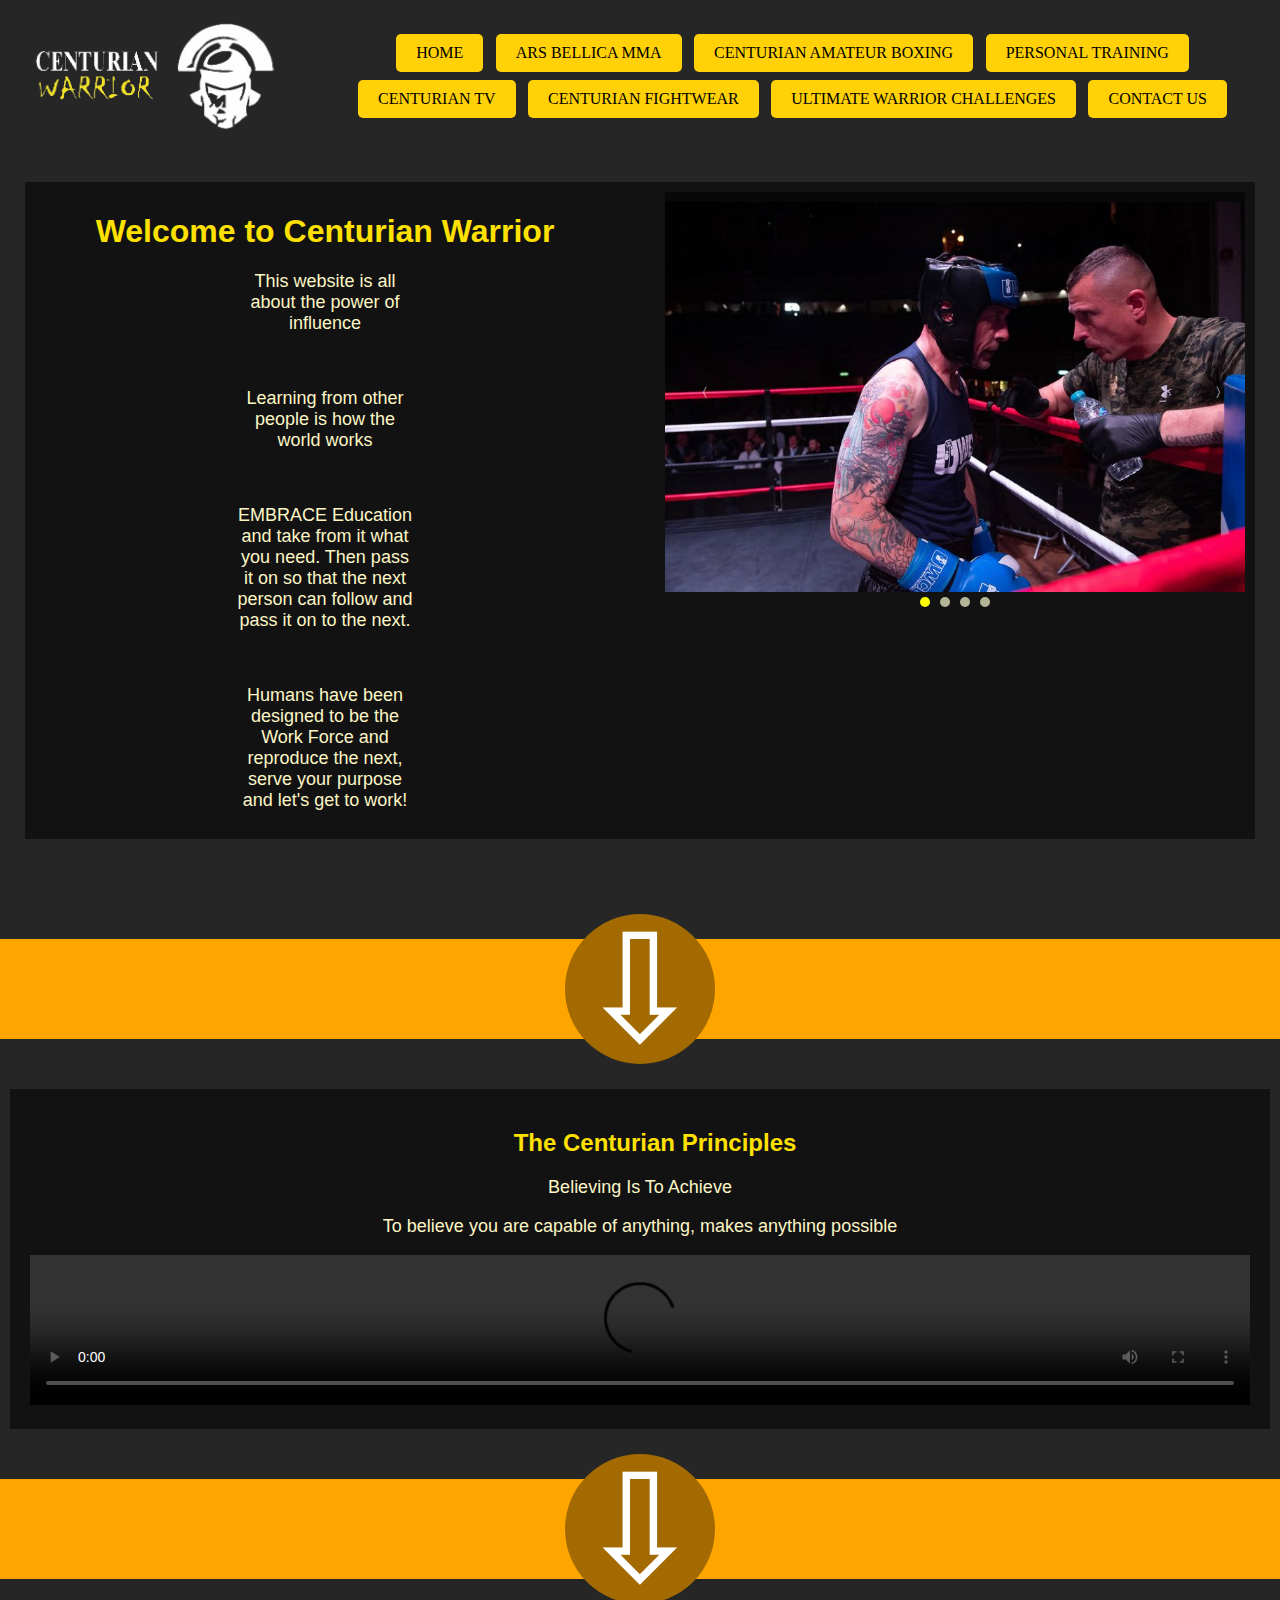
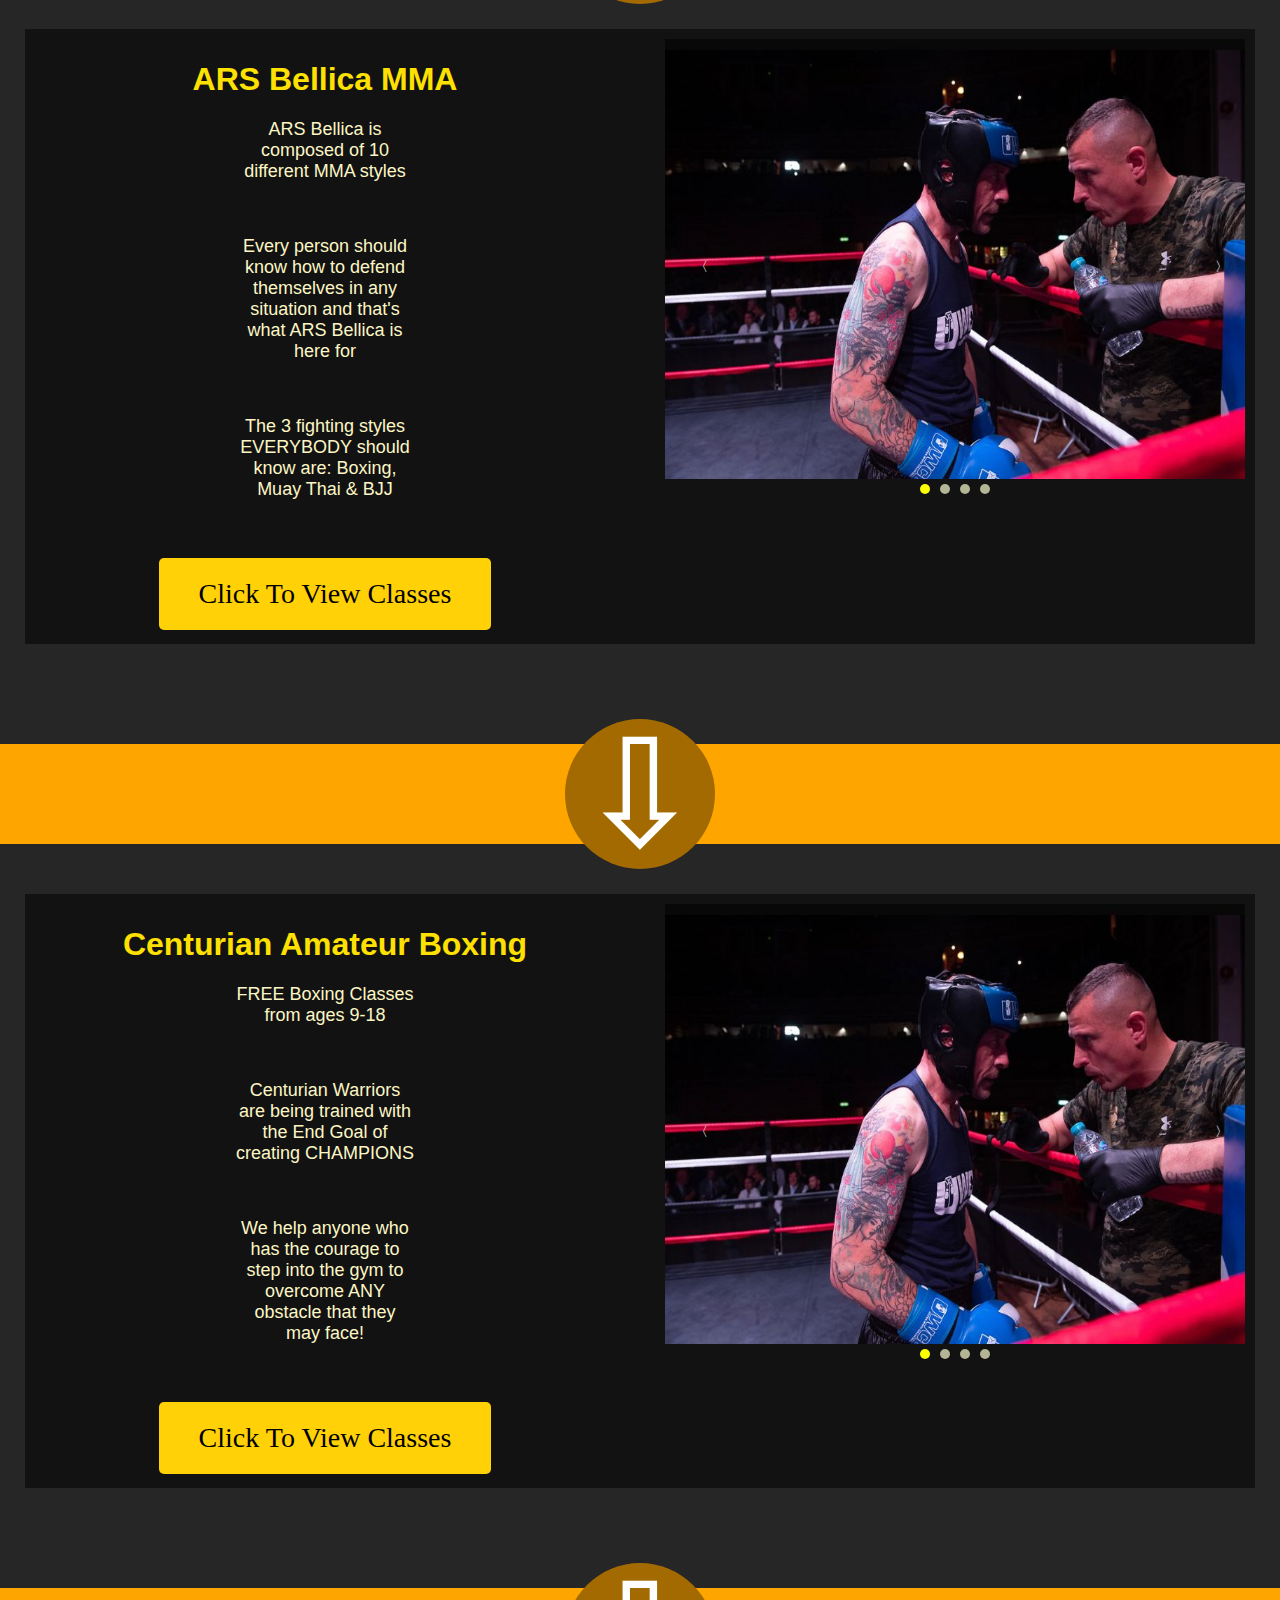
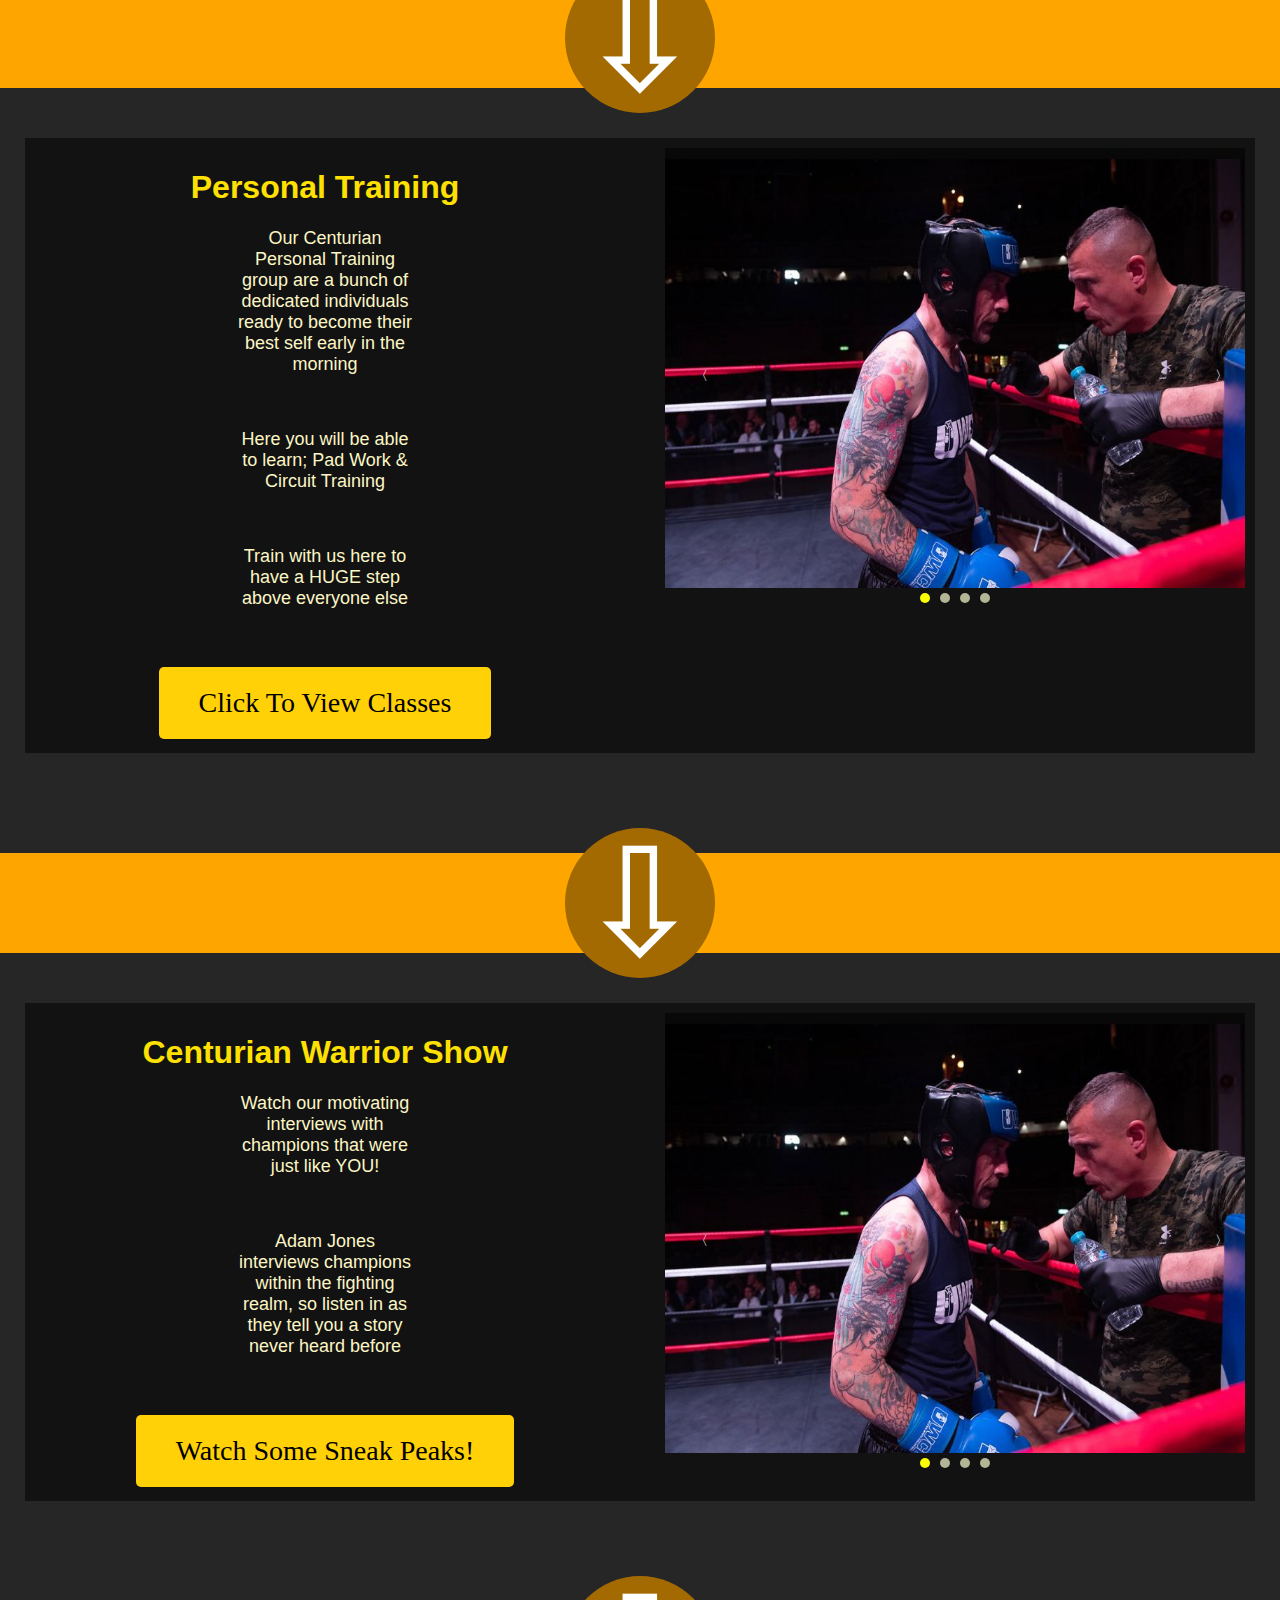
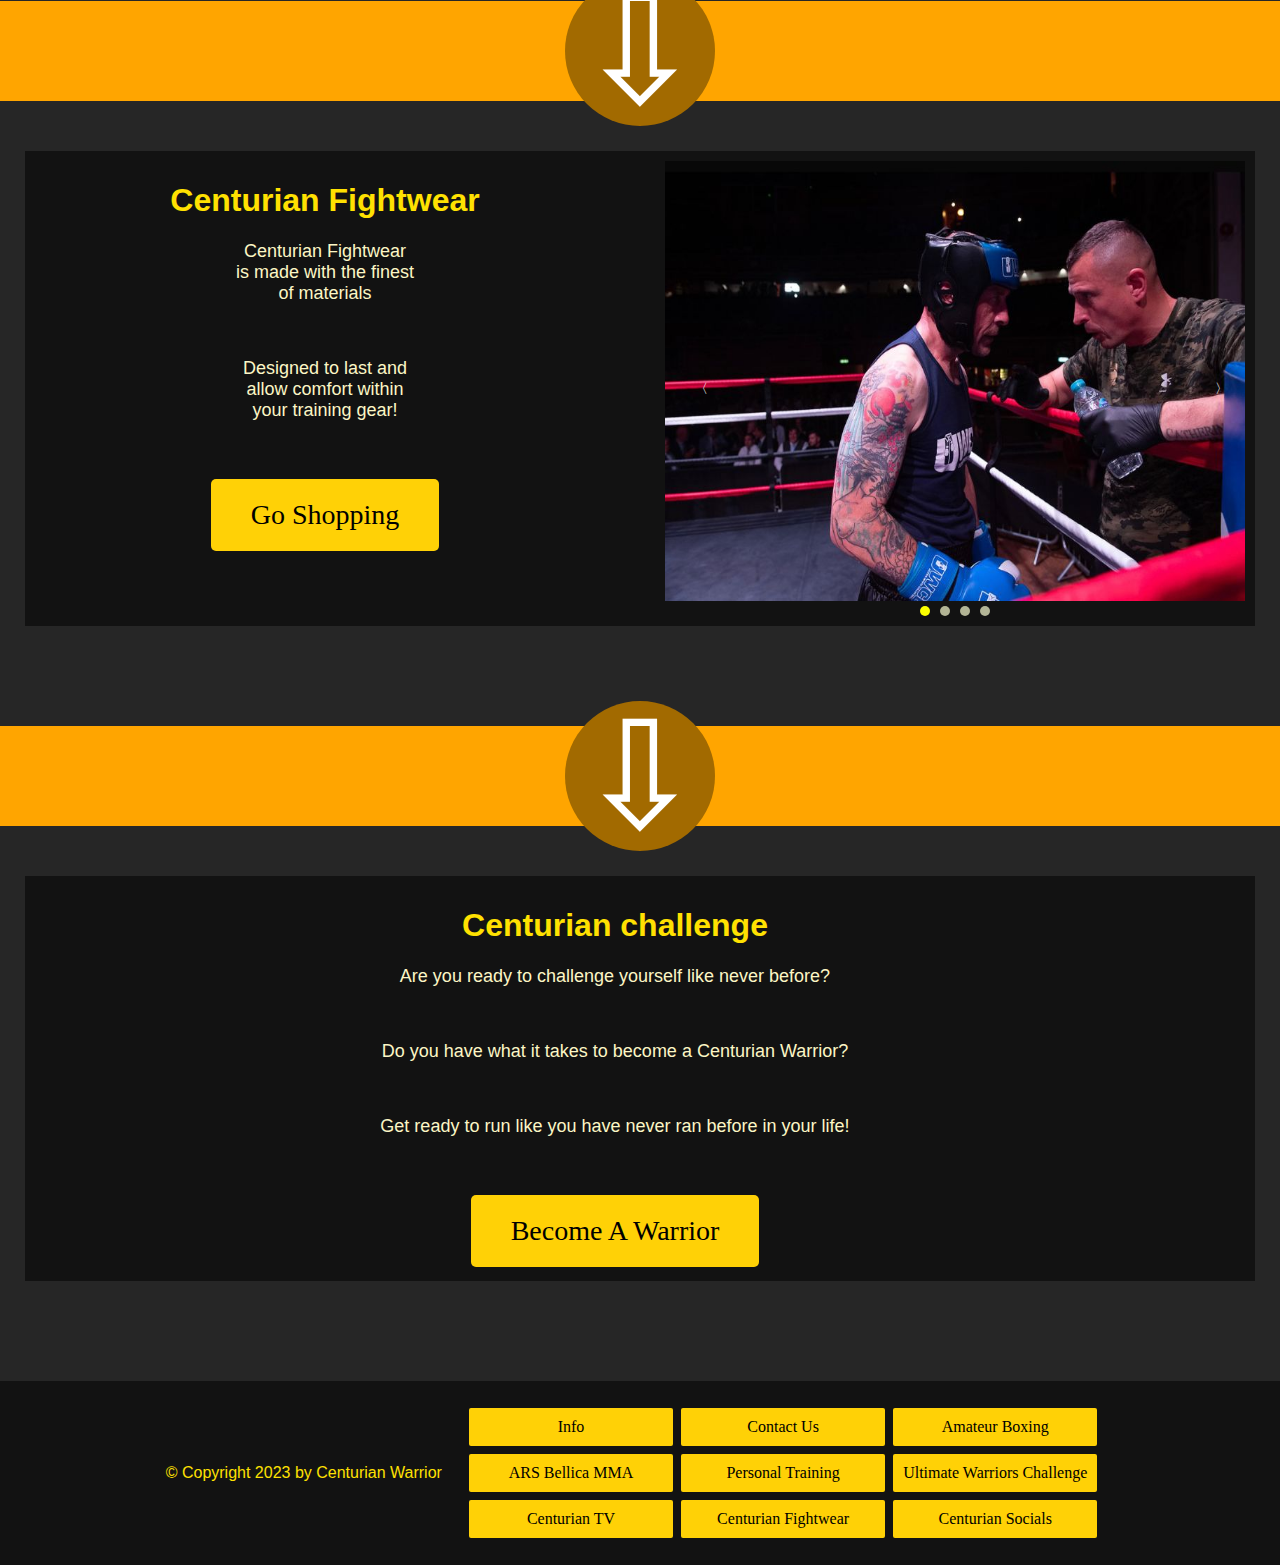
==== index.html @ e6001c36 "sorted the files to be neater" ====
<!DOCTYPE html>
<html lang="en">

<head>
    <meta charset="UTF-8">
    <meta name="viewport" content="width=device-width, initial-scale=1.0">
    <title>Centurian Warrior</title>
    <link rel="icon" type="image/png" href="Images/WarriorLogo.png" />
    <link rel="stylesheet" href="/css/index.css" />
</head>

<body>
    <div id="header">
        <img id="logo" src="Images/TransparentLogo.png" alt="Logo">
        <div id="nav-column1">
            <a class="nav-button" href="index.html">HOME</a>
            <a class="nav-button" href="mma.html">ARS BELLICA MMA</a>
            <a class="nav-button" href="boxing.html">CENTURIAN AMATEUR BOXING</a>
            <a class="nav-button" href="pt.html">PERSONAL TRAINING</a>
            <a class="nav-button" href="tv.html">CENTURIAN TV</a>
            <a class="nav-button" href="fightwear.html">CENTURIAN FIGHTWEAR</a>
            <a class="nav-button" href="challenge.html">ULTIMATE WARRIOR CHALLENGES</a>
            <a class="nav-button" href="contactus.html">CONTACT US</a>
        </div>
    </div>

    <div id="content">
        <div id="text">
            <h1>Welcome to Centurian Warrior</h1>
            <p>
                This website is all about the power of influence
            </p>
            <br>
            <p>
                Learning from other people is how the world works
            </p>
            <br>
            <p>
                EMBRACE Education and take from it what you need. Then pass it on so that the next person can follow
                and pass it on to the next.
            </p>
            <br>
            <p>
                Humans have been designed to be the Work Force and reproduce the next, serve your purpose and let's get
                to work!
            </p>
        </div>
        <div id="images-container">
            <div class="slideshow-container">
                <img class="slideshow active" src="Images/Coach Pictures/Coach1.jpg" alt="Image 1">
                <img class="slideshow" src="Images/Coach Pictures/Coach2.jpg" alt="Image 2">
                <img class="slideshow" src="Images/Coach Pictures/Coach3.jpg" alt="Image 3">
                <img class="slideshow" src="Images/Coach Pictures/Coach4.jpg" alt="Image 4">

                <button class="next-button" onclick="nextImage()">〉</button>
                <button class="previous-button" onclick="previousImage()">〈</button>

                <div id="image-circles">
                    <!-- Add a div for each image with a class "image-circle" -->
                    <div class="image-circle" onclick="showSlide(0)"></div>
                    <div class="image-circle" onclick="showSlide(1)"></div>
                    <div class="image-circle" onclick="showSlide(2)"></div>
                    <div class="image-circle" onclick="showSlide(3)"></div>
                </div>
            </div>
        </div>
    </div>

    <div id="scroll-section">
        <div class="scroll-line"></div>
        <div class="scroll-arrow" onclick="scrollToCenturianSection()">
            <span>⇩</span>
        </div>
    </div>

    <div id="centurian-section">
        <h2 div id="centurian-section-heading">The Centurian Principles</h2>
        <p>Believing Is To Achieve</p>
        <p>To believe you are capable of anything, makes anything possible</p>

        <!-- Add the video element with controls and a source -->
        <video controls width="100%">
            <source src="your-video-file.mp4" type="video/mp4">
            Your browser does not support the video tag.
        </video>
    </div>

    <div id="scroll-section">
        <div class="scroll-line"></div>
        <div class="scroll-arrow" onclick="scrollToMMASection()">
            <span>⇩</span>
        </div>
    </div>

    <div id="mma-content">
        <div id="mma-text">
            <h1>ARS Bellica MMA</h1>
            <p>
                ARS Bellica is composed of 10 different MMA styles
            </p>
            <br>
            <p>
                Every person should know how to defend themselves in any situation and that's what ARS Bellica is here for
            </p>
            <br>
            <p>
                The 3 fighting styles EVERYBODY should know are: Boxing, Muay Thai & BJJ
            </p>
            <br>
            <br>
            <a class="mma-button" href="mma.html">Click To View Classes</a>
        </div>
        <div id="mma-images-container">
            <div class="slideshow-container">
                <img class="mma-slideshow active" src="Images/Coach Pictures/Coach1.jpg" alt="mma-Image 1">
                <img class="mma-slideshow" src="Images/Coach Pictures/Coach2.jpg" alt="mma-Image 2">
                <img class="mma-slideshow" src="Images/Coach Pictures/Coach3.jpg" alt="mma-Image 3">
                <img class="mma-slideshow" src="Images/Coach Pictures/Coach4.jpg" alt="mma-Image 4">

                <button class="mma-next-button" onclick="mmaNextImage()">〉</button>
                <button class="mma-previous-button" onclick="mmaPreviousImage()">〈</button>

                <div id="mma-image-circles">
                    <!-- Add a div for each image with a class "image-circle" -->
                    <div class="mma-image-circle" onclick="mmaShowSlide(0)"></div>
                    <div class="mma-image-circle" onclick="mmaShowSlide(1)"></div>
                    <div class="mma-image-circle" onclick="mmaShowSlide(2)"></div>
                    <div class="mma-image-circle" onclick="mmaShowSlide(3)"></div>
                </div>
            </div>
        </div>
    </div>

    <div id="scroll-section">
        <div class="scroll-line"></div>
        <div class="scroll-arrow" onclick="scrollToBoxingSection()">
            <span>⇩</span>
        </div>
    </div>

    <div id="boxing-content">
        <div id="boxing-text">
            <h1>Centurian Amateur Boxing</h1>
            <p>
                FREE Boxing Classes from ages 9-18
            </p>
            <br>
            <p>
                Centurian Warriors are being trained with the End Goal of creating CHAMPIONS
            </p>
            <br>
            <p>
                We help anyone who has the courage to step into the gym to overcome ANY obstacle that they may face!
            </p>
            <br>
            <br>
            <a class="boxing-button" href="boxing.html">Click To View Classes</a>
        </div>
        <div id="boxing-images-container">
            <div class="slideshow-container">
                <img class="boxing-slideshow active" src="Images/Coach Pictures/Coach1.jpg" alt="boxing-Image 1">
                <img class="boxing-slideshow" src="Images/Coach Pictures/Coach2.jpg" alt="boxing-Image 2">
                <img class="boxing-slideshow" src="Images/Coach Pictures/Coach3.jpg" alt="boxing-Image 3">
                <img class="boxing-slideshow" src="Images/Coach Pictures/Coach4.jpg" alt="boxing-Image 4">

                <button class="boxing-next-button" onclick="boxingNextImage()">〉</button>
                <button class="boxing-previous-button" onclick="boxingPreviousImage()">〈</button>

                <div id="boxing-image-circles">
                    <!-- Add a div for each image with a class "image-circle" -->
                    <div class="boxing-image-circle" onclick="boxingShowSlide(0)"></div>
                    <div class="boxing-image-circle" onclick="boxingShowSlide(1)"></div>
                    <div class="boxing-image-circle" onclick="boxingShowSlide(2)"></div>
                    <div class="boxing-image-circle" onclick="boxingShowSlide(3)"></div>
                </div>
            </div>
        </div>
    </div>

    <div id="scroll-section">
        <div class="scroll-line"></div>
        <div class="scroll-arrow" onclick="scrollToPTSection()">
            <span>⇩</span>
        </div>
    </div>

    <div id="pt-content">
        <div id="pt-text">
            <h1>Personal Training</h1>
            <p>
                Our Centurian Personal Training group are a bunch of dedicated individuals ready to become their best self early in
                the morning
            </p>
            <br>
            <p>
                Here you will be able to learn; Pad Work & Circuit Training
            </p>
            <br>
            <p>
                Train with us here to have a HUGE step above everyone else
            </p>
            <br>
            <br>
            <a class="pt-button" href="pt.html">Click To View Classes</a>
        </div>
        <div id="pt-images-container">
            <div class="slideshow-container">
                <img class="pt-slideshow active" src="Images/Coach Pictures/Coach1.jpg" alt="pt-Image 1">
                <img class="pt-slideshow" src="Images/Coach Pictures/Coach2.jpg" alt="pt-Image 2">
                <img class="pt-slideshow" src="Images/Coach Pictures/Coach3.jpg" alt="pt-Image 3">
                <img class="pt-slideshow" src="Images/Coach Pictures/Coach4.jpg" alt="pt-Image 4">

                <button class="pt-next-button" onclick="ptNextImage()">〉</button>
                <button class="pt-previous-button" onclick="ptPreviousImage()">〈</button>

                <div id="pt-image-circles">
                    <!-- Add a div for each image with a class "image-circle" -->
                    <div class="pt-image-circle" onclick="ptShowSlide(0)"></div>
                    <div class="pt-image-circle" onclick="ptShowSlide(1)"></div>
                    <div class="pt-image-circle" onclick="ptShowSlide(2)"></div>
                    <div class="pt-image-circle" onclick="ptShowSlide(3)"></div>
                </div>
            </div>
        </div>
    </div>

    <div id="scroll-section">
        <div class="scroll-line"></div>
        <div class="scroll-arrow" onclick="scrollToTVSection()">
            <span>⇩</span>
        </div>
    </div>

    <div id="tv-content">
        <div id="tv-text">
            <h1>Centurian Warrior Show</h1>
            <p>
                Watch our motivating interviews with champions that were just like YOU!
            </p>
            <br>
            <p>
                Adam Jones interviews champions within the fighting realm, so listen in as they tell you a story never heard before
            </p>
            <br>
            <br>
            <a class="tv-button" href="tv.html">Watch Some Sneak Peaks!</a>
        </div>
        <div id="tv-images-container">
            <div class="slideshow-container">
                <img class="tv-slideshow active" src="Images/Coach Pictures/Coach1.jpg" alt="tv-Image 1">
                <img class="tv-slideshow" src="Images/Coach Pictures/Coach2.jpg" alt="tv-Image 2">
                <img class="tv-slideshow" src="Images/Coach Pictures/Coach3.jpg" alt="tv-Image 3">
                <img class="tv-slideshow" src="Images/Coach Pictures/Coach4.jpg" alt="tv-Image 4">

                <button class="tv-next-button" onclick="tvNextImage()">〉</button>
                <button class="tv-previous-button" onclick="tvPreviousImage()">〈</button>

                <div id="tv-image-circles">
                    <!-- Add a div for each image with a class "image-circle" -->
                    <div class="tv-image-circle" onclick="tvShowSlide(0)"></div>
                    <div class="tv-image-circle" onclick="tvShowSlide(1)"></div>
                    <div class="tv-image-circle" onclick="tvShowSlide(2)"></div>
                    <div class="tv-image-circle" onclick="tvShowSlide(3)"></div>
                </div>
            </div>
        </div>
    </div>

    <div id="scroll-section">
        <div class="scroll-line"></div>
        <div class="scroll-arrow" onclick="scrollToFightWearSection()">
            <span>⇩</span>
        </div>
    </div>

    <div id="fightwear-content">
        <div id="fightwear-text">
            <h1>Centurian Fightwear</h1>
            <p>
                Centurian Fightwear is made with the finest of materials
            </p>
            <br>
            <p>
                Designed to last and allow comfort within your training gear!
            </p>
            <br>
            <br>
            <a class="fightwear-button" href="fightwear.html">Go Shopping</a>
        </div>
        <div id="fightwear-images-container">
            <div class="slideshow-container">
                <img class="fightwear-slideshow active" src="Images/Coach Pictures/Coach1.jpg" alt="fightwear-Image 1">
                <img class="fightwear-slideshow" src="Images/Coach Pictures/Coach2.jpg" alt="fightwear-Image 2">
                <img class="fightwear-slideshow" src="Images/Coach Pictures/Coach3.jpg" alt="fightwear-Image 3">
                <img class="fightwear-slideshow" src="Images/Coach Pictures/Coach4.jpg" alt="fightwear-Image 4">

                <button class="fightwear-next-button" onclick="fightwearNextImage()">〉</button>
                <button class="fightwear-previous-button" onclick="fightwearPreviousImage()">〈</button>

                <div id="fightwear-image-circles">
                    <!-- Add a div for each image with a class "image-circle" -->
                    <div class="fightwear-image-circle" onclick="fightwearShowSlide(0)"></div>
                    <div class="fightwear-image-circle" onclick="fightwearShowSlide(1)"></div>
                    <div class="fightwear-image-circle" onclick="fightwearShowSlide(2)"></div>
                    <div class="fightwear-image-circle" onclick="fightwearShowSlide(3)"></div>
                </div>
            </div>
        </div>
    </div>

    <div id="scroll-section">
        <div class="scroll-line"></div>
        <div class="scroll-arrow" onclick="scrollTochallengeSection()">
            <span>⇩</span>
        </div>
    </div>

    <div id="challenge-content">
        <div id="challenge-text">
            <h1>Centurian challenge</h1>
            <p>
                Are you ready to challenge yourself like never before?
            </p>
            <br>
            <p>
                Do you have what it takes to become a Centurian Warrior?
            </p>
            <br>
            <p>
                Get ready to run like you have never ran before in your life!
            </p>
            <br>
            <br>
            <a class="challenge-button" href="challenge.html">Become A Warrior</a>
        </div>
    </div>

    <!-- Footer -->
    <div id="footer">
        <div id="footer-text">
            <span id="footer-copyright">&#169; Copyright 2023 by Centurian Warrior</span>
            <div id="footer-grid">
                <!-- Footer grid items -->
                <a href="index.html" class="footer-item">Info</a>
                <a href="contactus.html" class="footer-item">Contact Us</a>
                <a href="boxing.html" class="footer-item">Amateur Boxing</a>
                <a href="mma.html" class="footer-item">ARS Bellica MMA</a>
                <a href="pt.html" class="footer-item">Personal Training</a>
                <a href="challenge.html" class="footer-item">Ultimate Warriors Challenge</a>
                <a href="tv.html" class="footer-item">Centurian TV</a>
                <a href="fightwear.html" class="footer-item">Centurian Fightwear</a>
                <a href="contactus.html" class="footer-item">Centurian Socials</a>
            </div>
        </div>
    </div>

    <script>
        // Centurian Image Slideshow
        let slideIndex = 0;
        const slides = document.querySelectorAll('.slideshow');
        let timer; // Store the timer ID
        function showSlide(n) {
            if (n >= slides.length) { slideIndex = 0; }
            if (n < 0) { slideIndex = slides.length - 1; }
            for (let i = 0; i < slides.length; i++) {
                slides[i].style.display = 'none';
                imageCircles[i].classList.remove('active'); // Remove active class from all circles
            }
            slides[slideIndex].style.display = 'block';
            imageCircles[slideIndex].classList.add('active'); // Add active class to the current circle
            clearTimeout(timer); // Cancel the existing timer
            timer = setTimeout(nextImage, 3000); // Start a new timer
        }
        const imageCircles = document.querySelectorAll('.image-circle'); // Select all image circles
        showSlide(slideIndex);
        function nextImage() {
            slideIndex++;
            showSlide(slideIndex);
        }
        function previousImage() {
            slideIndex--;
            showSlide(slideIndex);
        }
        showSlide(slideIndex);

        //MMA Image Slideshow
        let mmaSlideIndex = 0;
        const mmaSlides = document.querySelectorAll('.mma-slideshow');
        let mmaTimer;
        function mmaShowSlide(n) {
            if (n >= mmaSlides.length) { mmaSlideIndex = 0; }
            if (n < 0) { mmaSlideIndex = mmaSlides.length - 1; }
            for (let i = 0; i < mmaSlides.length; i++) {
                mmaSlides[i].style.display = 'none';
                mmaImageCircles[i].classList.remove('active'); // Remove active class from all circles
            }
            mmaSlides[mmaSlideIndex].style.display = 'block';
            mmaImageCircles[mmaSlideIndex].classList.add('active'); // Add active class to the current circle
            clearTimeout(mmaTimer); // Cancel the existing timer
            mmaTimer = setTimeout(mmaNextImage, 3000); // Start a new timer
        }
        const mmaImageCircles = document.querySelectorAll('.mma-image-circle'); // Select all image circles
        mmaShowSlide(mmaSlideIndex);
        function mmaNextImage() {
            mmaSlideIndex++;
            mmaShowSlide(mmaSlideIndex);
        }
        function mmaPreviousImage() {
            mmaSlideIndex--;
            mmaShowSlide(mmaSlideIndex);
        }
        mmaShowSlide(mmaSlideIndex);

        //boxing Image Slideshow
        let boxingSlideIndex = 0;
        const boxingSlides = document.querySelectorAll('.boxing-slideshow');
        let boxingTimer;
        function boxingShowSlide(n) {
            if (n >= boxingSlides.length) { boxingSlideIndex = 0; }
            if (n < 0) { boxingSlideIndex = boxingSlides.length - 1; }
            for (let i = 0; i < boxingSlides.length; i++) {
                boxingSlides[i].style.display = 'none';
                boxingImageCircles[i].classList.remove('active'); // Remove active class from all circles
            }
            boxingSlides[boxingSlideIndex].style.display = 'block';
            boxingImageCircles[boxingSlideIndex].classList.add('active'); // Add active class to the current circle
            clearTimeout(boxingTimer); // Cancel the existing timer
            boxingTimer = setTimeout(boxingNextImage, 3000); // Start a new timer
        }
        const boxingImageCircles = document.querySelectorAll('.boxing-image-circle'); // Select all image circles
        boxingShowSlide(boxingSlideIndex);
        function boxingNextImage() {
            boxingSlideIndex++;
            boxingShowSlide(boxingSlideIndex);
        }
        function boxingPreviousImage() {
            boxingSlideIndex--;
            boxingShowSlide(boxingSlideIndex);
        }
        boxingShowSlide(boxingSlideIndex);

        //pt Image Slideshow
        let ptSlideIndex = 0;
        const ptSlides = document.querySelectorAll('.pt-slideshow');
        let ptTimer;
        function ptShowSlide(n) {
            if (n >= ptSlides.length) { ptSlideIndex = 0; }
            if (n < 0) { ptSlideIndex = ptSlides.length - 1; }
            for (let i = 0; i < ptSlides.length; i++) {
                ptSlides[i].style.display = 'none';
                ptImageCircles[i].classList.remove('active'); // Remove active class from all circles
            }
            ptSlides[ptSlideIndex].style.display = 'block';
            ptImageCircles[ptSlideIndex].classList.add('active'); // Add active class to the current circle
            clearTimeout(ptTimer); // Cancel the existing timer
            ptTimer = setTimeout(ptNextImage, 3000); // Start a new timer
        }
        const ptImageCircles = document.querySelectorAll('.pt-image-circle'); // Select all image circles
        ptShowSlide(ptSlideIndex);
        function ptNextImage() {
            ptSlideIndex++;
            ptShowSlide(ptSlideIndex);
        }
        function ptPreviousImage() {
            ptSlideIndex--;
            ptShowSlide(ptSlideIndex);
        }
        ptShowSlide(ptSlideIndex);

        //tv Image Slideshow
        let tvSlideIndex = 0;
        const tvSlides = document.querySelectorAll('.tv-slideshow');
        let tvTimer;
        function tvShowSlide(n) {
            if (n >= tvSlides.length) { tvSlideIndex = 0; }
            if (n < 0) { tvSlideIndex = tvSlides.length - 1; }
            for (let i = 0; i < tvSlides.length; i++) {
                tvSlides[i].style.display = 'none';
                tvImageCircles[i].classList.remove('active'); // Remove active class from all circles
            }
            tvSlides[tvSlideIndex].style.display = 'block';
            tvImageCircles[tvSlideIndex].classList.add('active'); // Add active class to the current circle
            clearTimeout(tvTimer); // Cancel the existing timer
            tvTimer = setTimeout(tvNextImage, 3000); // Start a new timer
        }
        const tvImageCircles = document.querySelectorAll('.tv-image-circle'); // Select all image circles
        tvShowSlide(tvSlideIndex);
        function tvNextImage() {
            tvSlideIndex++;
            tvShowSlide(tvSlideIndex);
        }
        function tvPreviousImage() {
            tvSlideIndex--;
            tvShowSlide(tvSlideIndex);
        }
        tvShowSlide(tvSlideIndex);

        //fightwear Image Slideshow
        let fightwearSlideIndex = 0;
        const fightwearSlides = document.querySelectorAll('.fightwear-slideshow');
        let fightwearTimer;
        function fightwearShowSlide(n) {
            if (n >= fightwearSlides.length) { fightwearSlideIndex = 0; }
            if (n < 0) { fightwearSlideIndex = fightwearSlides.length - 1; }
            for (let i = 0; i < fightwearSlides.length; i++) {
                fightwearSlides[i].style.display = 'none';
                fightwearImageCircles[i].classList.remove('active'); // Remove active class from all circles
            }
            fightwearSlides[fightwearSlideIndex].style.display = 'block';
            fightwearImageCircles[fightwearSlideIndex].classList.add('active'); // Add active class to the current circle
            clearTimeout(fightwearTimer); // Cancel the existing timer
            fightwearTimer = setTimeout(fightwearNextImage, 3000); // Start a new timer
        }
        const fightwearImageCircles = document.querySelectorAll('.fightwear-image-circle'); // Select all image circles
        fightwearShowSlide(fightwearSlideIndex);
        function fightwearNextImage() {
            fightwearSlideIndex++;
            fightwearShowSlide(fightwearSlideIndex);
        }
        function fightwearPreviousImage() {
            fightwearSlideIndex--;
            fightwearShowSlide(fightwearSlideIndex);
        }
        fightwearShowSlide(fightwearSlideIndex);

        /* JavaScript to handle scrolling to the centurian-section */
        function scrollToCenturianSection() {
            const centurianSection = document.getElementById('centurian-section');
            centurianSection.scrollIntoView({ behavior: 'smooth' });
        }

        //Scroll to MMA Section
        function scrollToMMASection() {
            const mmaSection = document.getElementById('mma-content');
            mmaSection.scrollIntoView({ behavior: 'smooth' });
        }

        //Scroll to Boxing Section
        function scrollToBoxingSection() {
            const boxingSection = document.getElementById('boxing-content');
            boxingSection.scrollIntoView({ behavior: 'smooth' });
        }

        //Scroll to PT Section
        function scrollToPTSection() {
            const ptSection = document.getElementById('pt-content');
            ptSection.scrollIntoView({ behavior: 'smooth' });
        }

        //Scroll to TV Section
        function scrollToTVSection() {
            const tvSection = document.getElementById('tv-content');
            tvSection.scrollIntoView({ behavior: 'smooth' });
        }

        //Scroll to FightWear Section
        function scrollToFightWearSection() {
            const fightwearSection = document.getElementById('fightwear-content');
            fightwearSection.scrollIntoView({ behavior: 'smooth' });
        }

        //Scroll to challenge Section
        function scrollTochallengeSection() {
            const challengeSection = document.getElementById('challenge-content');
            challengeSection.scrollIntoView({ behavior: 'smooth' });
        }
    </script>
</body>

</html>
---- css/index.css ----
body {
    margin: 0;
    padding: 0;
    font-family: Arial, sans-serif;
    background-color: #262626;
    /* Set the background color for the whole page */
}
/* Style for the header */
#header {
    display: flex;
    justify-content: space-between;
    align-items: center;
    padding: 20px 30px;
    background-color: #262626;
    color: #fff;
    position: relative; /* Add position relative to enable absolute positioning of the mobile-toggle */
}

#logo {
    max-width: 250px;
    /* Make the logo size half (75px) */
}

/* Style the first column of nav-buttons */
#nav-column1 {
    text-align: center;
    float: left;
    width: 75%;
}

.nav-button {
    display: inline-block;
    padding: 10px 20px;
    background-color: #ffd106;
    color: #000000;
    text-decoration: none;
    margin: 4px;
    transition: background-color 0.3s;
    transition: transform 1s;
    border-radius: 5px;
    font-family:'Times New Roman', Times, serif;
}

.nav-button:hover {
    background-color: #fff8bb;
    transform: scale(1.1); /* Add a slight scale (growth) effect on hover */
}


#content {
    display: flex;
    padding: 10px;
    /* Add padding to the content */
    background-color: rgba(0, 0, 0, 0.527);
    /* Light gray semi-transparent background */
    margin: 25px;
    margin-top: 30px;
    margin-bottom: 100px;
}

#text {
    flex: 1;
    padding-right: 50px;
    color: #ffe101;
    text-align: center;
    font-family:Verdana, Geneva, Tahoma, sans-serif
}

#text p {
    color: #fcf6c5;
    padding-left: 200px;
    padding-right: 200px;
    font-family: sans-serif;
    font-size: 18px;
}

#images-container {
    flex: 1;
    text-align: center;
    position: relative;
    /* Add relative positioning */
}

.slideshow-container {
    position: relative;
    max-width: 100%;
}

.slideshow {
    display: none;
    width: 100%;
    /* Set a fixed width for the images */
    height: 400px;
    /* Allow the height to adjust based on the width */
}

.slideshow.active {
    display: block;
}

.next-button {
    background-color: transparent;
    /* Transparent background */
    color: #fff;
    position: absolute;
    top: 48.5%;
    right: 0;
    /* Position on the right side */
    transform: translateY(-50%);
    /* Adjust vertical position */
    padding: 30px;
    cursor: pointer;
    width: 40px;
    border: none;
    /* Set a fixed width */
    height: 95%;
    /* Set a fixed height */
    text-align: center;
    border-radius: 0;
    /* Remove border-radius on hover */
}

.next-button:hover {
    background-color: rgba(128, 128, 128, 0.7);
    /* Semi-transparent grey on hover */
}

.previous-button {
    background-color: transparent;
    /* Transparent background */
    color: #fff;
    position: absolute;
    top: 48.5%;
    left: 0;
    /* Position on the right side */
    transform: translateY(-50%);
    /* Adjust vertical position */
    padding: 30px;
    cursor: pointer;
    width: 40px;
    border: none;
    /* Set a fixed width */
    height: 95%;
    /* Set a fixed height */
    text-align: center;
    border-radius: 0;
    /* Remove border-radius on hover */
}

.previous-button:hover {
    background-color: rgba(128, 128, 128, 0.7);
    /* Semi-transparent grey on hover */
}

/* CSS for the scroll-section */
#scroll-section {
    text-align: center;
    margin: 50px 0px;
    position: relative;
}

.scroll-line {
    width: 100%;
    height: 100px;
    background-color: #FFA500; /* Orange color for the line */
}

/* CSS for the scroll-arrow with hover effect */
.scroll-arrow {
    position: absolute;
    top: 50%;
    left: 50%;
    transform: translate(-50%, -50%);
    width: 150px;
    height: 150px;
    background-color: #a26a00; /* Orange color for the circle */
    border-radius: 50%;
    display: flex;
    justify-content: center;
    align-items: center;
    cursor: pointer;
    transition: background-color 0.3s, transform 0.3s; /* Add transitions for smooth hover effect */
}

/* Hover effect */
.scroll-arrow:hover {
    background-color: #FFD700; /* Lighter color on hover */
    transform: translate(-50%, -50%) scale(0.9); /* Slightly shrink on hover */
}

.scroll-arrow span {
    font-size: 150px;
    color: #fff; /* White color for the arrow */
}

#centurian-section {
    /* CSS for the centurian-section */
    text-align: center;
    color: #ffe101;
    background-color: rgba(0, 0, 0, 0.527);
    /* Light gray semi-transparent background */
    margin: 10px;
    /* 10px margin around the section */
    padding: 20px;
    /* Padding for the section content */

}

#centurian-section-heading {
    padding-left: 30px;
    font-family:Verdana, Geneva, Tahoma, sans-serif
}

#centurian-section p {
    color: #fcf6c5;
    padding-left: 200px;
    padding-right: 200px;
    font-family: sans-serif;
    font-size: 18px;
}

#mma-content {
    display: flex;
    padding: 10px;
    /* Add padding to the content */
    background-color: rgba(0, 0, 0, 0.527);
    /* Light gray semi-transparent background */
    margin: 25px;
    margin-top: 30px;
    margin-bottom: 100px;
}

#mma-text {
    flex: 1;
    padding-right: 50px;
    color: #ffe101;
    text-align: center;
    font-family:Verdana, Geneva, Tahoma, sans-serif
}

#mma-text p {
    color: #fcf6c5;
    padding-left: 200px;
    padding-right: 200px;
    font-family: sans-serif;
    font-size: 18px;
}

.mma-button {
    display: inline-block;
    padding: 20px 40px;
    background-color: #ffd106;
    color: #000000;
    text-decoration: none;
    margin: 4px;
    transition: background-color 0.3s;
    transition: transform 1s;
    border-radius: 5px;
    font-family:'Times New Roman', Times, serif;
    font-size: 28px;
}

.mma-button:hover {
    background-color: #fff8bb;
    transform: scale(1.1); /* Add a slight scale (growth) effect on hover */
}

#mma-images-container {
    flex: 1;
    text-align: center;
    position: relative;
    /* Add relative positioning */
}

.mma-slideshow-container {
    position: relative;
    max-width: 100%;
}

.mma-slideshow {
    display: none;
    width: 100%;
    /* Set a fixed width for the images */
    height: 440px;
    /* Allow the height to adjust based on the width */
}

.mma-slideshow.active {
    display: block;
}

.mma-next-button {
    background-color: transparent;
    /* Transparent background */
    color: #fff;
    position: absolute;
    top: 50%;
    right: 0;
    /* Position on the right side */
    transform: translateY(-50%);
    /* Adjust vertical position */
    padding: 30px;
    cursor: pointer;
    width: 40px;
    border: none;
    /* Set a fixed width */
    height: 100%;
    /* Set a fixed height */
    text-align: center;
    border-radius: 0;
    /* Remove border-radius on hover */
}

.mma-next-button:hover {
    background-color: rgba(128, 128, 128, 0.7);
    /* Semi-transparent grey on hover */
}

.mma-previous-button {
    background-color: transparent;
    /* Transparent background */
    color: #fff;
    position: absolute;
    top: 50%;
    left: 0;
    /* Position on the right side */
    transform: translateY(-50%);
    /* Adjust vertical position */
    padding: 30px;
    cursor: pointer;
    width: 40px;
    border: none;
    /* Set a fixed width */
    height: 100%;
    /* Set a fixed height */
    text-align: center;
    border-radius: 0;
    /* Remove border-radius on hover */
}

.mma-previous-button:hover {
    background-color: rgba(128, 128, 128, 0.7);
    /* Semi-transparent grey on hover */
}

#boxing-content {
    display: flex;
    padding: 10px;
    /* Add padding to the content */
    background-color: rgba(0, 0, 0, 0.527);
    /* Light gray semi-transparent background */
    margin: 25px;
    margin-top: 30px;
    margin-bottom: 100px;
}

#boxing-text {
    flex: 1;
    padding-right: 50px;
    color: #ffe101;
    text-align: center;
    font-family:Verdana, Geneva, Tahoma, sans-serif
}

#boxing-text p {
    color: #fcf6c5;
    padding-left: 200px;
    padding-right: 200px;
    font-family: sans-serif;
    font-size: 18px;
}

.boxing-button {
    display: inline-block;
    padding: 20px 40px;
    background-color: #ffd106;
    color: #000000;
    text-decoration: none;
    margin: 4px;
    transition: background-color 0.3s;
    transition: transform 1s;
    border-radius: 5px;
    font-family:'Times New Roman', Times, serif;
    font-size: 28px;
}

.boxing-button:hover {
    background-color: #fff8bb;
    transform: scale(1.1); /* Add a slight scale (growth) effect on hover */
}

#boxing-images-container {
    flex: 1;
    text-align: center;
    position: relative;
    /* Add relative positioning */
}

.boxing-slideshow-container {
    position: relative;
    max-width: 100%;
}

.boxing-slideshow {
    display: none;
    width: 100%;
    /* Set a fixed width for the images */
    height: 440px;
    /* Allow the height to adjust based on the width */
}

.boxing-slideshow.active {
    display: block;
}

.boxing-next-button {
    background-color: transparent;
    /* Transparent background */
    color: #fff;
    position: absolute;
    top: 50%;
    right: 0;
    /* Position on the right side */
    transform: translateY(-50%);
    /* Adjust vertical position */
    padding: 30px;
    cursor: pointer;
    width: 40px;
    border: none;
    /* Set a fixed width */
    height: 100%;
    /* Set a fixed height */
    text-align: center;
    border-radius: 0;
    /* Remove border-radius on hover */
}

.boxing-next-button:hover {
    background-color: rgba(128, 128, 128, 0.7);
    /* Semi-transparent grey on hover */
}

.boxing-previous-button {
    background-color: transparent;
    /* Transparent background */
    color: #fff;
    position: absolute;
    top: 50%;
    left: 0;
    /* Position on the right side */
    transform: translateY(-50%);
    /* Adjust vertical position */
    padding: 30px;
    cursor: pointer;
    width: 40px;
    border: none;
    /* Set a fixed width */
    height: 100%;
    /* Set a fixed height */
    text-align: center;
    border-radius: 0;
    /* Remove border-radius on hover */
}

.boxing-previous-button:hover {
    background-color: rgba(128, 128, 128, 0.7);
    /* Semi-transparent grey on hover */
}

#pt-content {
    display: flex;
    padding: 10px;
    /* Add padding to the content */
    background-color: rgba(0, 0, 0, 0.527);
    /* Light gray semi-transparent background */
    margin: 25px;
    margin-top: 30px;
    margin-bottom: 100px;
}

#pt-text {
    flex: 1;
    padding-right: 50px;
    color: #ffe101;
    text-align: center;
    font-family:Verdana, Geneva, Tahoma, sans-serif
}

#pt-text p {
    color: #fcf6c5;
    padding-left: 200px;
    padding-right: 200px;
    font-family: sans-serif;
    font-size: 18px;
}

.pt-button {
    display: inline-block;
    padding: 20px 40px;
    background-color: #ffd106;
    color: #000000;
    text-decoration: none;
    margin: 4px;
    transition: background-color 0.3s;
    transition: transform 1s;
    border-radius: 5px;
    font-family:'Times New Roman', Times, serif;
    font-size: 28px;
}

.pt-button:hover {
    background-color: #fff8bb;
    transform: scale(1.1); /* Add a slight scale (growth) effect on hover */
}

#pt-images-container {
    flex: 1;
    text-align: center;
    position: relative;
    /* Add relative positioning */
}

.pt-slideshow-container {
    position: relative;
    max-width: 100%;
}

.pt-slideshow {
    display: none;
    width: 100%;
    /* Set a fixed width for the images */
    height: 440px;
    /* Allow the height to adjust based on the width */
}

.pt-slideshow.active {
    display: block;
}

.pt-next-button {
    background-color: transparent;
    /* Transparent background */
    color: #fff;
    position: absolute;
    top: 50%;
    right: 0;
    /* Position on the right side */
    transform: translateY(-50%);
    /* Adjust vertical position */
    padding: 30px;
    cursor: pointer;
    width: 40px;
    border: none;
    /* Set a fixed width */
    height: 100%;
    /* Set a fixed height */
    text-align: center;
    border-radius: 0;
    /* Remove border-radius on hover */
}

.pt-next-button:hover {
    background-color: rgba(128, 128, 128, 0.7);
    /* Semi-transparent grey on hover */
}

.pt-previous-button {
    background-color: transparent;
    /* Transparent background */
    color: #fff;
    position: absolute;
    top: 50%;
    left: 0;
    /* Position on the right side */
    transform: translateY(-50%);
    /* Adjust vertical position */
    padding: 30px;
    cursor: pointer;
    width: 40px;
    border: none;
    /* Set a fixed width */
    height: 100%;
    /* Set a fixed height */
    text-align: center;
    border-radius: 0;
    /* Remove border-radius on hover */
}

.pt-previous-button:hover {
    background-color: rgba(128, 128, 128, 0.7);
    /* Semi-transparent grey on hover */
}

#tv-content {
    display: flex;
    padding: 10px;
    /* Add padding to the content */
    background-color: rgba(0, 0, 0, 0.527);
    /* Light gray semi-transparent background */
    margin: 25px;
    margin-top: 30px;
    margin-bottom: 100px;
}

#tv-text {
    flex: 1;
    padding-right: 50px;
    color: #ffe101;
    text-align: center;
    font-family:Verdana, Geneva, Tahoma, sans-serif
}

#tv-text p {
    color: #fcf6c5;
    padding-left: 200px;
    padding-right: 200px;
    font-family: sans-serif;
    font-size: 18px;
}

.tv-button {
    display: inline-block;
    padding: 20px 40px;
    background-color: #ffd106;
    color: #000000;
    text-decoration: none;
    margin: 4px;
    transition: background-color 0.3s;
    transition: transform 1s;
    border-radius: 5px;
    font-family:'Times New Roman', Times, serif;
    font-size: 28px;
}

.tv-button:hover {
    background-color: #fff8bb;
    transform: scale(1.1); /* Add a slight scale (growth) effect on hover */
}

#tv-images-container {
    flex: 1;
    text-align: center;
    position: relative;
    /* Add relative positioning */
}

.tv-slideshow-container {
    position: relative;
    max-width: 100%;
}

.tv-slideshow {
    display: none;
    width: 100%;
    /* Set a fixed width for the images */
    height: 440px;
    /* Allow the height to adjust based on the width */
}

.tv-slideshow.active {
    display: block;
}

.tv-next-button {
    background-color: transparent;
    /* Transparent background */
    color: #fff;
    position: absolute;
    top: 50%;
    right: 0;
    /* Position on the right side */
    transform: translateY(-50%);
    /* Adjust vertical position */
    padding: 30px;
    cursor: pointer;
    width: 40px;
    border: none;
    /* Set a fixed width */
    height: 100%;
    /* Set a fixed height */
    text-align: center;
    border-radius: 0;
    /* Remove border-radius on hover */
}

.tv-next-button:hover {
    background-color: rgba(128, 128, 128, 0.7);
    /* Semi-transparent grey on hover */
}

.tv-previous-button {
    background-color: transparent;
    /* Transparent background */
    color: #fff;
    position: absolute;
    top: 50%;
    left: 0;
    /* Position on the right side */
    transform: translateY(-50%);
    /* Adjust vertical position */
    padding: 30px;
    cursor: pointer;
    width: 40px;
    border: none;
    /* Set a fixed width */
    height: 100%;
    /* Set a fixed height */
    text-align: center;
    border-radius: 0;
    /* Remove border-radius on hover */
}

.tv-previous-button:hover {
    background-color: rgba(128, 128, 128, 0.7);
    /* Semi-transparent grey on hover */
}

#fightwear-content {
    display: flex;
    padding: 10px;
    /* Add padding to the content */
    background-color: rgba(0, 0, 0, 0.527);
    /* Light gray semi-transparent background */
    margin: 25px;
    margin-top: 30px;
    margin-bottom: 100px;
}

#fightwear-text {
    flex: 1;
    padding-right: 50px;
    color: #ffe101;
    text-align: center;
    font-family:Verdana, Geneva, Tahoma, sans-serif
}

#fightwear-text p {
    color: #fcf6c5;
    padding-left: 200px;
    padding-right: 200px;
    font-family: sans-serif;
    font-size: 18px;
}

.fightwear-button {
    display: inline-block;
    padding: 20px 40px;
    background-color: #ffd106;
    color: #000000;
    text-decoration: none;
    margin: 4px;
    transition: background-color 0.3s;
    transition: transform 1s;
    border-radius: 5px;
    font-family:'Times New Roman', Times, serif;
    font-size: 28px;
}

.fightwear-button:hover {
    background-color: #fff8bb;
    transform: scale(1.1); /* Add a slight scale (growth) effect on hover */
}

#fightwear-images-container {
    flex: 1;
    text-align: center;
    position: relative;
    /* Add relative positioning */
}

.fightwear-slideshow-container {
    position: relative;
    max-width: 100%;
}

.fightwear-slideshow {
    display: none;
    width: 100%;
    /* Set a fixed width for the images */
    height: 440px;
    /* Allow the height to adjust based on the width */
}

.fightwear-slideshow.active {
    display: block;
}

.fightwear-next-button {
    background-color: transparent;
    /* Transparent background */
    color: #fff;
    position: absolute;
    top: 50%;
    right: 0;
    /* Position on the right side */
    transform: translateY(-50%);
    /* Adjust vertical position */
    padding: 30px;
    cursor: pointer;
    width: 40px;
    border: none;
    /* Set a fixed width */
    height: 100%;
    /* Set a fixed height */
    text-align: center;
    border-radius: 0;
    /* Remove border-radius on hover */
}

.fightwear-next-button:hover {
    background-color: rgba(128, 128, 128, 0.7);
    /* Semi-transparent grey on hover */
}

.fightwear-previous-button {
    background-color: transparent;
    /* Transparent background */
    color: #fff;
    position: absolute;
    top: 50%;
    left: 0;
    /* Position on the right side */
    transform: translateY(-50%);
    /* Adjust vertical position */
    padding: 30px;
    cursor: pointer;
    width: 40px;
    border: none;
    /* Set a fixed width */
    height: 100%;
    /* Set a fixed height */
    text-align: center;
    border-radius: 0;
    /* Remove border-radius on hover */
}

.fightwear-previous-button:hover {
    background-color: rgba(128, 128, 128, 0.7);
    /* Semi-transparent grey on hover */
}

#challenge-content {
    display: flex;
    padding: 10px;
    /* Add padding to the content */
    background-color: rgba(0, 0, 0, 0.527);
    /* Light gray semi-transparent background */
    margin: 25px;
    margin-top: 30px;
    margin-bottom: 100px;
}

#challenge-text {
    flex: 1;
    padding-right: 50px;
    color: #ffe101;
    text-align: center;
    font-family:Verdana, Geneva, Tahoma, sans-serif
}

#challenge-text p {
    color: #fcf6c5;
    padding-left: 200px;
    padding-right: 200px;
    font-family: sans-serif;
    font-size: 18px;
}

.challenge-button {
    display: inline-block;
    padding: 20px 40px;
    background-color: #ffd106;
    color: #000000;
    text-decoration: none;
    margin: 4px;
    transition: background-color 0.3s;
    transition: transform 1s;
    border-radius: 5px;
    font-family:'Times New Roman', Times, serif;
    font-size: 28px;
}

.challenge-button:hover {
    background-color: #fff8bb;
    transform: scale(1.1); /* Add a slight scale (growth) effect on hover */
}

#challenge-images-container {
    flex: 1;
    text-align: center;
    position: relative;
    /* Add relative positioning */
}

.challenge-slideshow-container {
    position: relative;
    max-width: 100%;
}

.challenge-slideshow {
    display: none;
    width: 100%;
    /* Set a fixed width for the images */
    height: 440px;
    /* Allow the height to adjust based on the width */
}

.challenge-slideshow.active {
    display: block;
}

.challenge-next-button {
    background-color: transparent;
    /* Transparent background */
    color: #fff;
    position: absolute;
    top: 50%;
    right: 0;
    /* Position on the right side */
    transform: translateY(-50%);
    /* Adjust vertical position */
    padding: 30px;
    cursor: pointer;
    width: 40px;
    border: none;
    /* Set a fixed width */
    height: 100%;
    /* Set a fixed height */
    text-align: center;
    border-radius: 0;
    /* Remove border-radius on hover */
}

.challenge-next-button:hover {
    background-color: rgba(128, 128, 128, 0.7);
    /* Semi-transparent grey on hover */
}

.challenge-previous-button {
    background-color: transparent;
    /* Transparent background */
    color: #fff;
    position: absolute;
    top: 50%;
    left: 0;
    /* Position on the right side */
    transform: translateY(-50%);
    /* Adjust vertical position */
    padding: 30px;
    cursor: pointer;
    width: 40px;
    border: none;
    /* Set a fixed width */
    height: 100%;
    /* Set a fixed height */
    text-align: center;
    border-radius: 0;
    /* Remove border-radius on hover */
}

.challenge-previous-button:hover {
    background-color: rgba(128, 128, 128, 0.7);
    /* Semi-transparent grey on hover */
}

#footer {
    text-align: center;
    background-color: rgba(0, 0, 0, 0.527);
    color: #ffe101;
    padding: 10px 0;
}

#footer-text {
    display: flex;
    justify-content: center;
    align-items: center;
}

#footer-copyright {
    margin-right: 10px;
}

/* Grid layout for footer columns and rows */
#footer-grid {
    display: grid;
    grid-template-columns: repeat(3, 1fr);
    /* Three columns */
    grid-template-rows: repeat(3, 1fr);
    /* Five rows */
    gap: 4px;
    padding: 15px;
}

/* Hover effect for the clickable footer buttons */
.footer-item {
    background-color: #ffd106;
    /* Light gray semi-transparent background */
    padding: 10px;
    text-align: center;
    color: #000000;
    display: inline-block; /* Display as inline-block for proper button appearance */
    text-decoration: none;
    margin: 2px;
    border-radius: 2px;
    font-family: 'Times New Roman', Times, serif;
    transition: background-color 0.3s, transform 1s;
}

/* Hover effect for the footer buttons */
.footer-item:hover {
    background-color: #ffe956; /* Slightly lighter color on hover */
}

#image-circles {
    display: flex;
    justify-content: center;
    margin-top: 5px;
}

.image-circle {
    width: 10px;
    height: 10px;
    background-color: rgb(179, 181, 150);
    border-radius: 50%;
    margin: 0 5px;
    /* Adjust spacing between circles */
    cursor: pointer;
    transition: background-color 1s;
}

/* Style the active circle */
.image-circle.active {
    background-color: #fbff00;
}

#mma-image-circles {
    display: flex;
    justify-content: center;
    margin-top: 5px;
}

.mma-image-circle {
    width: 10px;
    height: 10px;
    background-color: rgb(179, 181, 150);
    border-radius: 50%;
    margin: 0 5px;
    /* Adjust spacing between circles */
    cursor: pointer;
    transition: background-color 1s;
}

/* Style the active circle */
.mma-image-circle.active {
    background-color: #fbff00;
}

/* Style the active circle */
.boxing-image-circle.active {
    background-color: #fbff00;
}

#boxing-image-circles {
    display: flex;
    justify-content: center;
    margin-top: 5px;
}

.boxing-image-circle {
    width: 10px;
    height: 10px;
    background-color: rgb(179, 181, 150);
    border-radius: 50%;
    margin: 0 5px;
    /* Adjust spacing between circles */
    cursor: pointer;
    transition: background-color 1s;
}

/* Style the active circle */
.pt-image-circle.active {
    background-color: #fbff00;
}

#pt-image-circles {
    display: flex;
    justify-content: center;
    margin-top: 5px;
}

.pt-image-circle {
    width: 10px;
    height: 10px;
    background-color: rgb(179, 181, 150);
    border-radius: 50%;
    margin: 0 5px;
    /* Adjust spacing between circles */
    cursor: pointer;
    transition: background-color 1s;
}

/* Style the active circle */
.tv-image-circle.active {
    background-color: #fbff00;
}

#tv-image-circles {
    display: flex;
    justify-content: center;
    margin-top: 5px;
}

.tv-image-circle {
    width: 10px;
    height: 10px;
    background-color: rgb(179, 181, 150);
    border-radius: 50%;
    margin: 0 5px;
    /* Adjust spacing between circles */
    cursor: pointer;
    transition: background-color 1s;
}

/* Style the active circle */
.fightwear-image-circle.active {
    background-color: #fbff00;
}

#fightwear-image-circles {
    display: flex;
    justify-content: center;
    margin-top: 5px;
}

.fightwear-image-circle {
    width: 10px;
    height: 10px;
    background-color: rgb(179, 181, 150);
    border-radius: 50%;
    margin: 0 5px;
    /* Adjust spacing between circles */
    cursor: pointer;
    transition: background-color 1s;
}
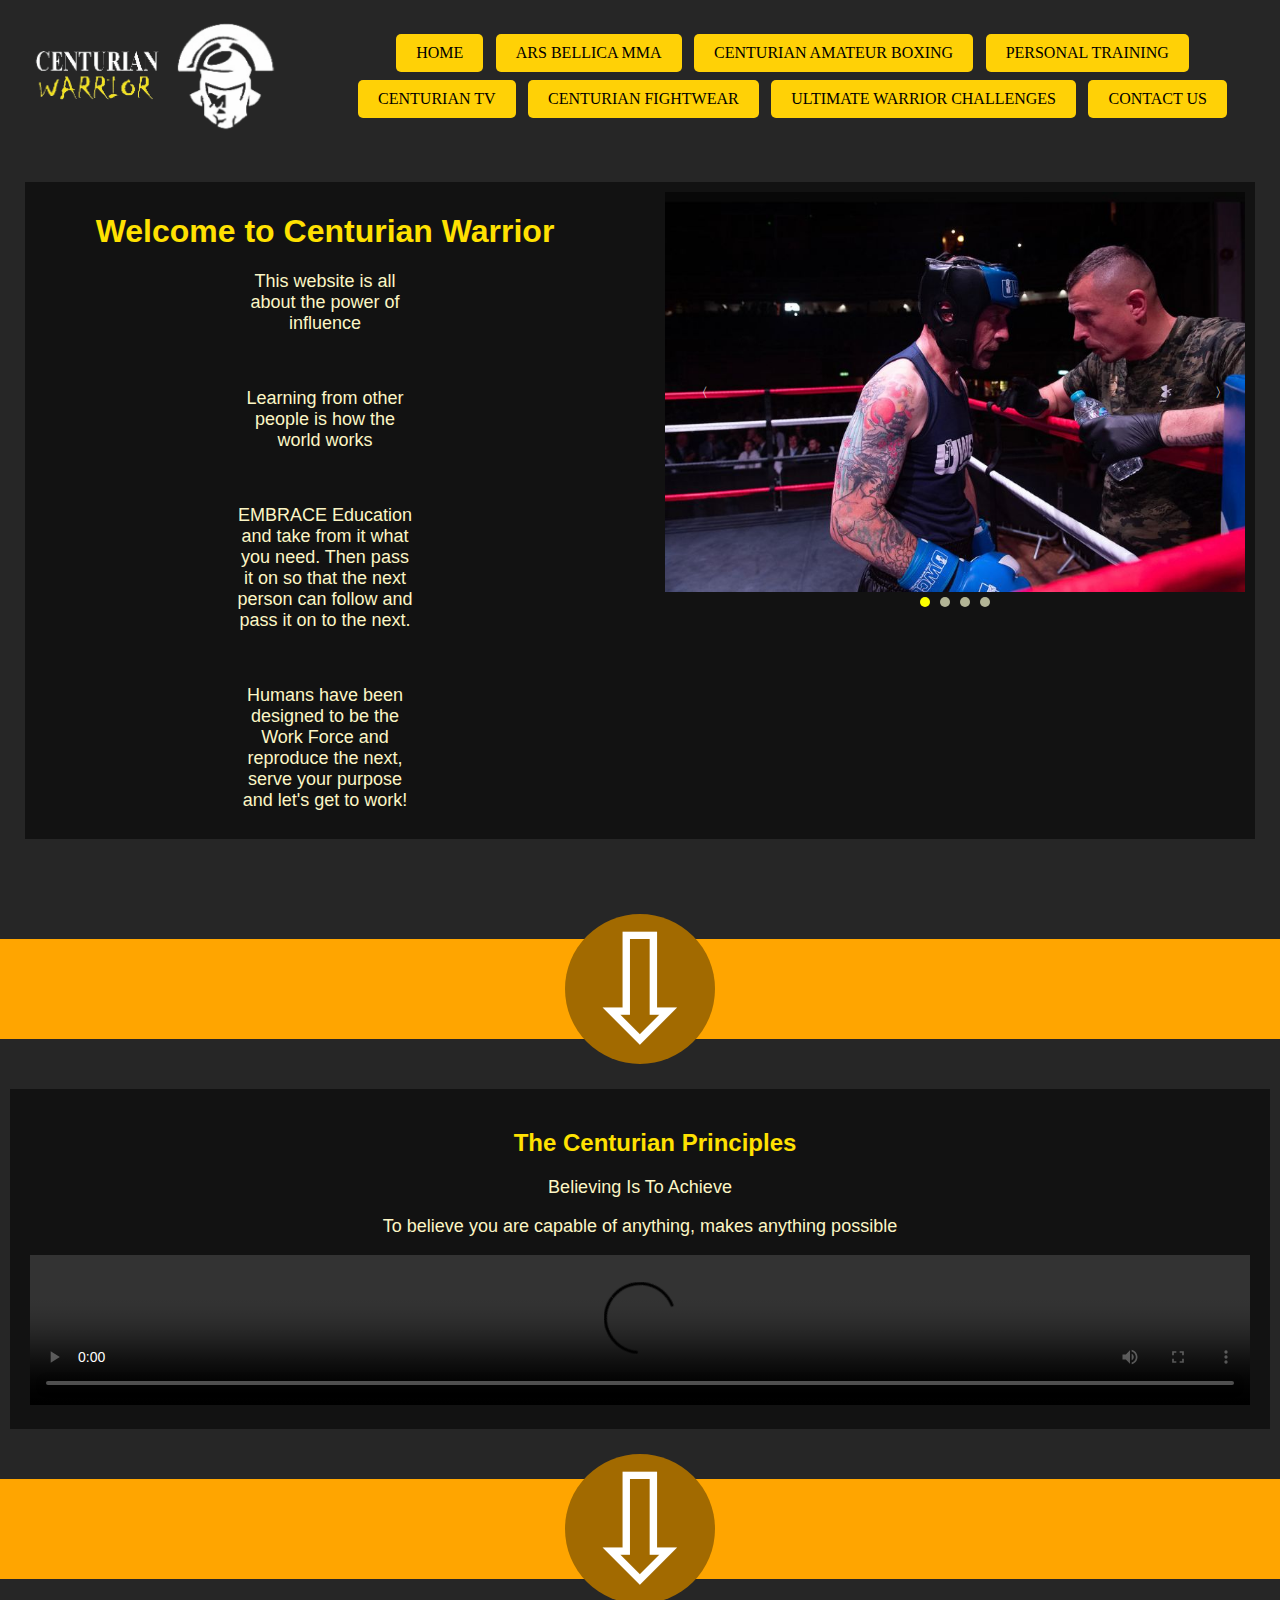
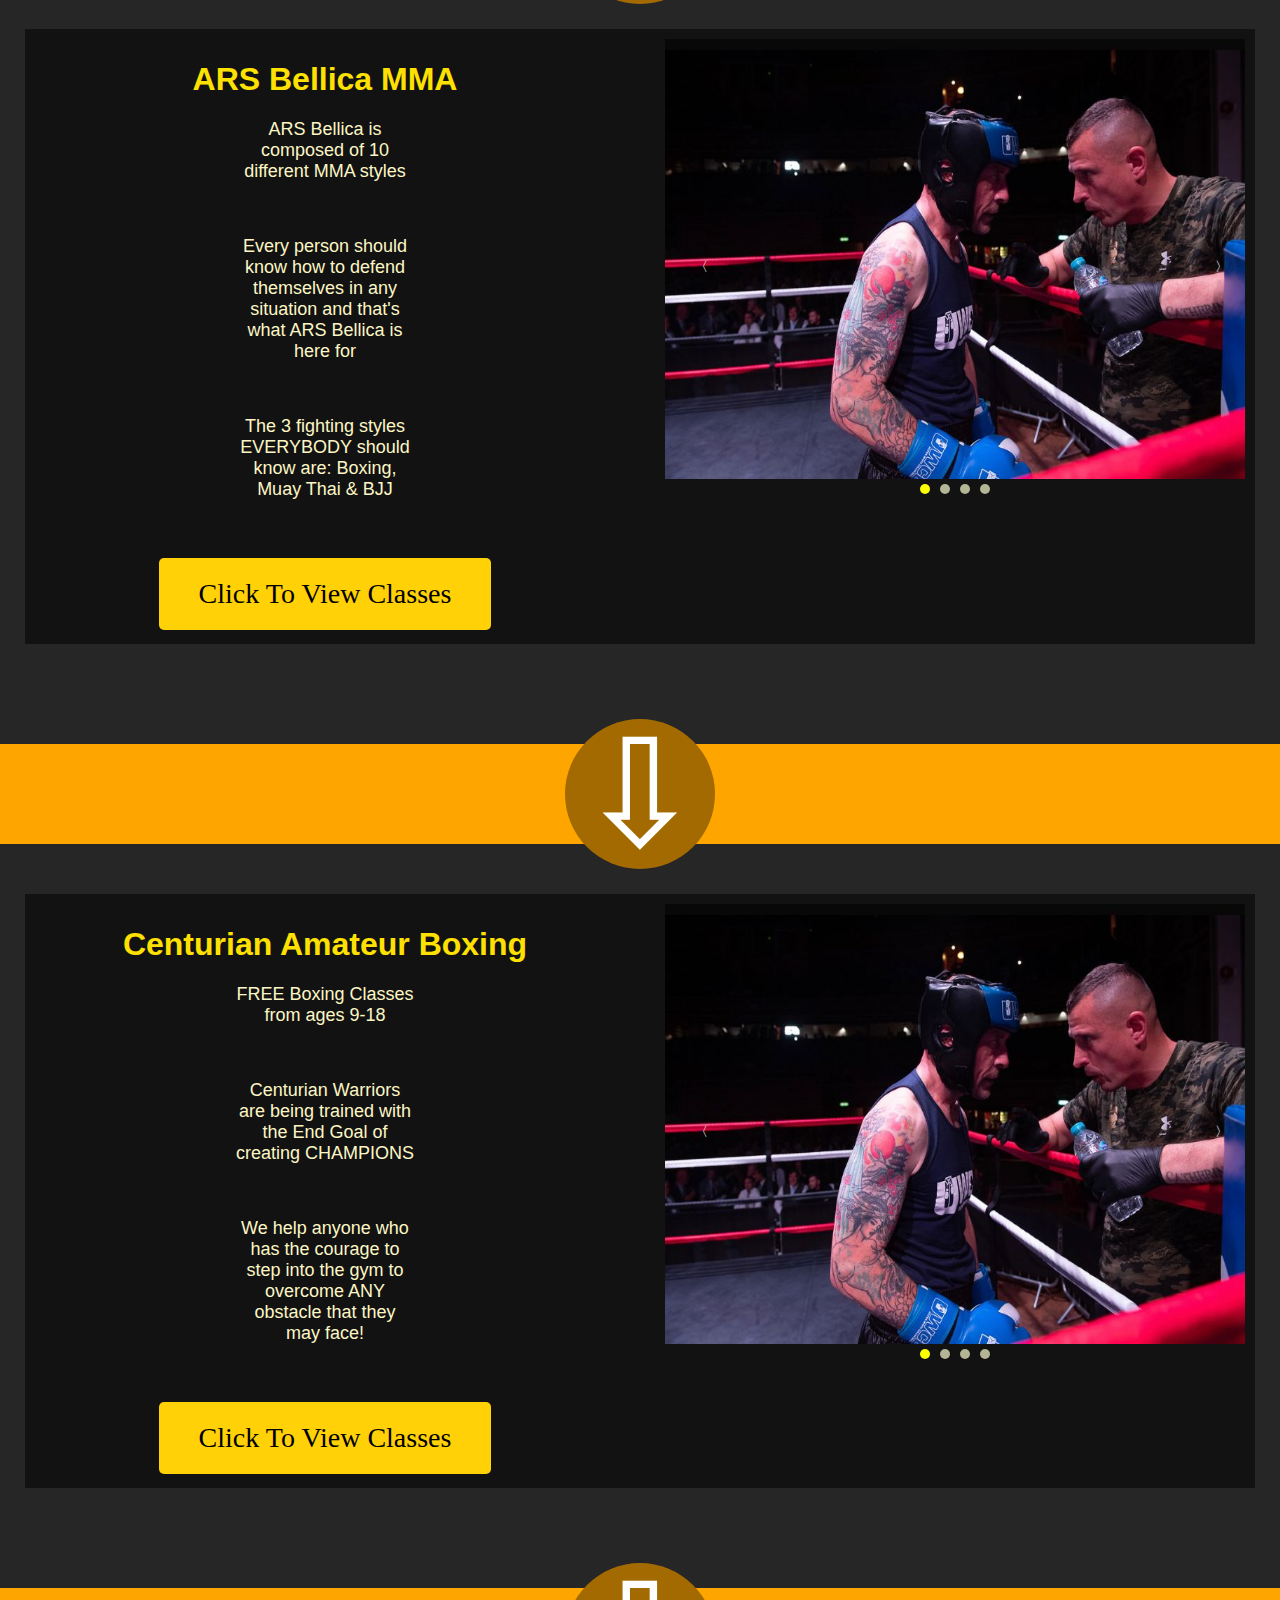
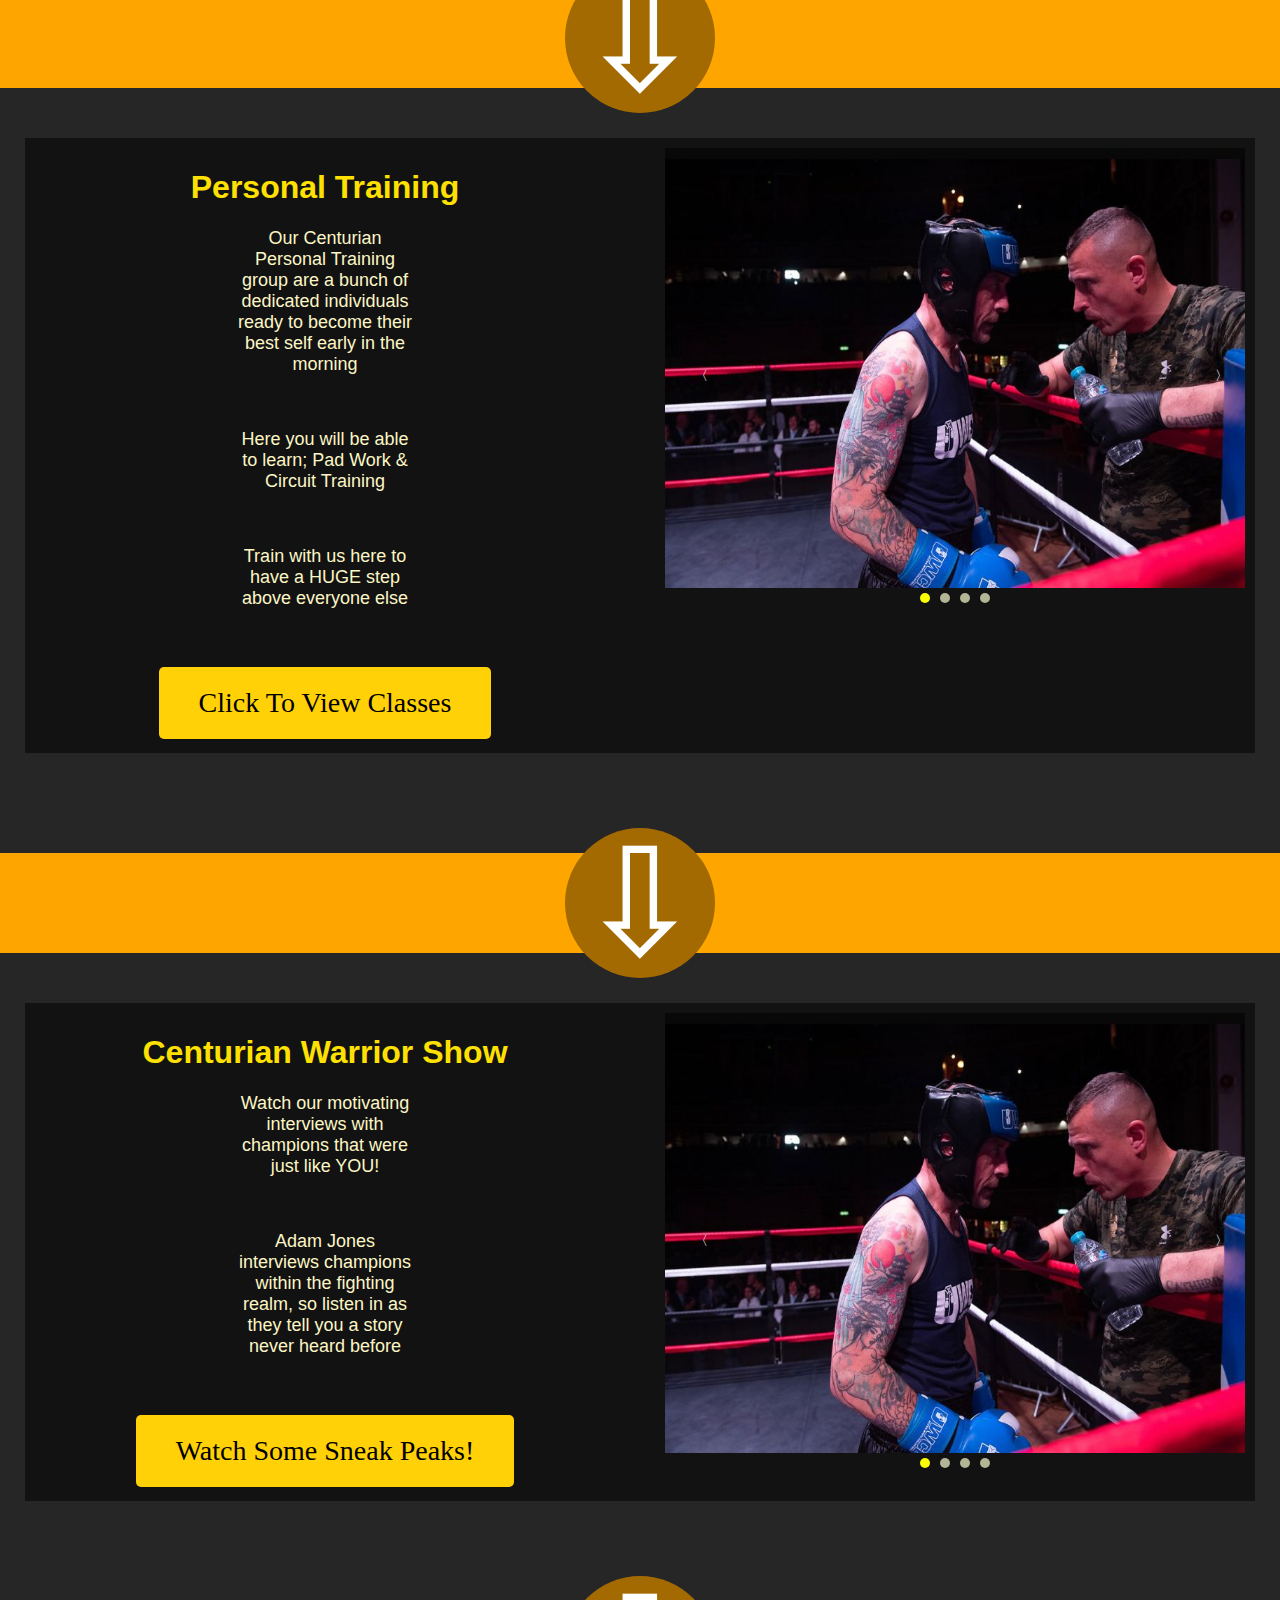
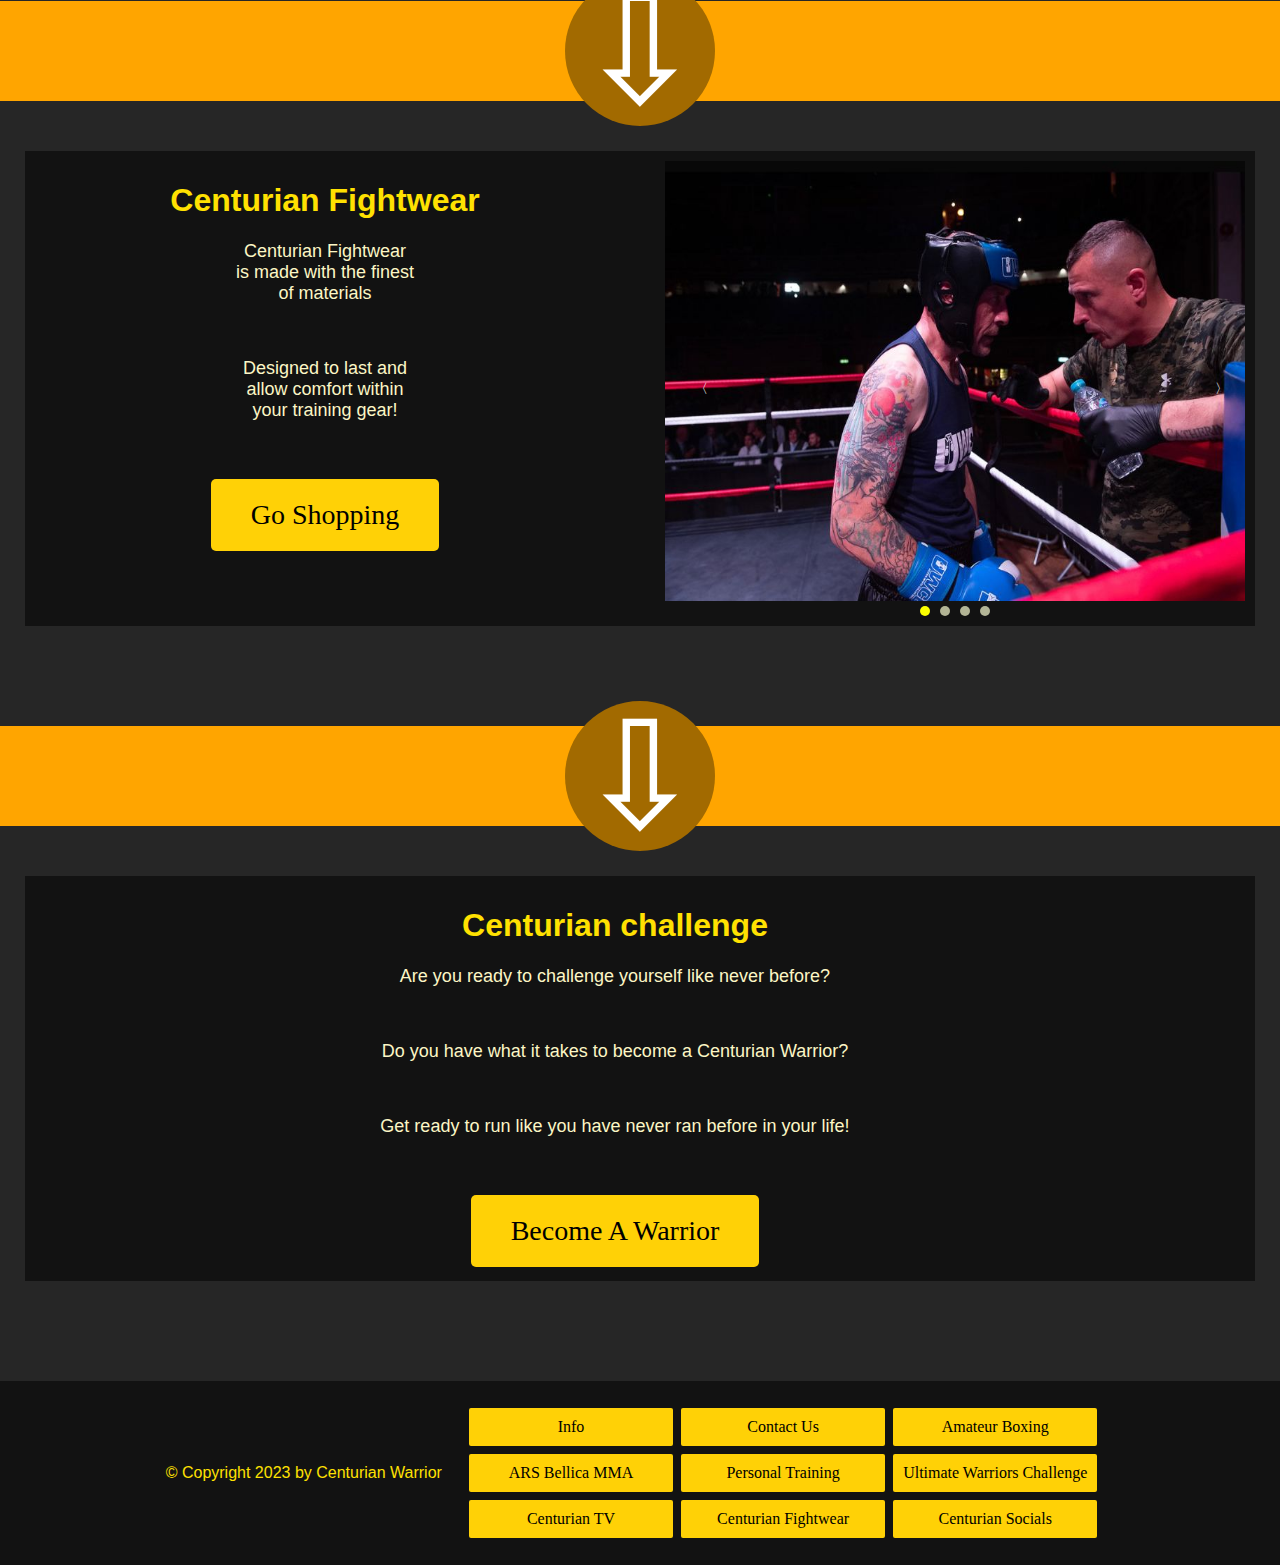
==== commit 16ef257a: "make all github compatible for pages and pictures" ====
--- a/index.html
+++ b/index.html
@@ -5,22 +5,22 @@
     <meta charset="UTF-8">
     <meta name="viewport" content="width=device-width, initial-scale=1.0">
     <title>Centurian Warrior</title>
-    <link rel="icon" type="image/png" href="Images/WarriorLogo.png" />
-    <link rel="stylesheet" href="/css/index.css" />
+    <link rel="icon" type="image/png" href="./Images/WarriorLogo.png" />
+    <link rel="stylesheet" href="./css/index.css" />
 </head>
 
 <body>
     <div id="header">
-        <img id="logo" src="Images/TransparentLogo.png" alt="Logo">
+        <img id="logo" src="./Images/TransparentLogo.png" alt="Logo">
         <div id="nav-column1">
-            <a class="nav-button" href="index.html">HOME</a>
-            <a class="nav-button" href="mma.html">ARS BELLICA MMA</a>
-            <a class="nav-button" href="boxing.html">CENTURIAN AMATEUR BOXING</a>
-            <a class="nav-button" href="pt.html">PERSONAL TRAINING</a>
-            <a class="nav-button" href="tv.html">CENTURIAN TV</a>
-            <a class="nav-button" href="fightwear.html">CENTURIAN FIGHTWEAR</a>
-            <a class="nav-button" href="challenge.html">ULTIMATE WARRIOR CHALLENGES</a>
-            <a class="nav-button" href="contactus.html">CONTACT US</a>
+            <a class="nav-button" href="./index.html">HOME</a>
+            <a class="nav-button" href="./mma.html">ARS BELLICA MMA</a>
+            <a class="nav-button" href="./boxing.html">CENTURIAN AMATEUR BOXING</a>
+            <a class="nav-button" href="./pt.html">PERSONAL TRAINING</a>
+            <a class="nav-button" href="./tv.html">CENTURIAN TV</a>
+            <a class="nav-button" href="./fightwear.html">CENTURIAN FIGHTWEAR</a>
+            <a class="nav-button" href="./challenge.html">ULTIMATE WARRIOR CHALLENGES</a>
+            <a class="nav-button" href="./contactus.html">CONTACT US</a>
         </div>
     </div>
 
@@ -47,10 +47,10 @@
         </div>
         <div id="images-container">
             <div class="slideshow-container">
-                <img class="slideshow active" src="Images/Coach Pictures/Coach1.jpg" alt="Image 1">
-                <img class="slideshow" src="Images/Coach Pictures/Coach2.jpg" alt="Image 2">
-                <img class="slideshow" src="Images/Coach Pictures/Coach3.jpg" alt="Image 3">
-                <img class="slideshow" src="Images/Coach Pictures/Coach4.jpg" alt="Image 4">
+                <img class="slideshow active" src="./Images/Coach Pictures/Coach1.jpg" alt="Image 1">
+                <img class="slideshow" src="./Images/Coach Pictures/Coach2.jpg" alt="Image 2">
+                <img class="slideshow" src="./Images/Coach Pictures/Coach3.jpg" alt="Image 3">
+                <img class="slideshow" src="./Images/Coach Pictures/Coach4.jpg" alt="Image 4">
 
                 <button class="next-button" onclick="nextImage()">〉</button>
                 <button class="previous-button" onclick="previousImage()">〈</button>
@@ -108,14 +108,14 @@
             </p>
             <br>
             <br>
-            <a class="mma-button" href="mma.html">Click To View Classes</a>
+            <a class="mma-button" href="./mma.html">Click To View Classes</a>
         </div>
         <div id="mma-images-container">
             <div class="slideshow-container">
-                <img class="mma-slideshow active" src="Images/Coach Pictures/Coach1.jpg" alt="mma-Image 1">
-                <img class="mma-slideshow" src="Images/Coach Pictures/Coach2.jpg" alt="mma-Image 2">
-                <img class="mma-slideshow" src="Images/Coach Pictures/Coach3.jpg" alt="mma-Image 3">
-                <img class="mma-slideshow" src="Images/Coach Pictures/Coach4.jpg" alt="mma-Image 4">
+                <img class="mma-slideshow active" src="./Images/Coach Pictures/Coach1.jpg" alt="mma-Image 1">
+                <img class="mma-slideshow" src="./Images/Coach Pictures/Coach2.jpg" alt="mma-Image 2">
+                <img class="mma-slideshow" src="./Images/Coach Pictures/Coach3.jpg" alt="mma-Image 3">
+                <img class="mma-slideshow" src="./Images/Coach Pictures/Coach4.jpg" alt="mma-Image 4">
 
                 <button class="mma-next-button" onclick="mmaNextImage()">〉</button>
                 <button class="mma-previous-button" onclick="mmaPreviousImage()">〈</button>
@@ -154,14 +154,14 @@
             </p>
             <br>
             <br>
-            <a class="boxing-button" href="boxing.html">Click To View Classes</a>
+            <a class="boxing-button" href="./boxing.html">Click To View Classes</a>
         </div>
         <div id="boxing-images-container">
             <div class="slideshow-container">
-                <img class="boxing-slideshow active" src="Images/Coach Pictures/Coach1.jpg" alt="boxing-Image 1">
-                <img class="boxing-slideshow" src="Images/Coach Pictures/Coach2.jpg" alt="boxing-Image 2">
-                <img class="boxing-slideshow" src="Images/Coach Pictures/Coach3.jpg" alt="boxing-Image 3">
-                <img class="boxing-slideshow" src="Images/Coach Pictures/Coach4.jpg" alt="boxing-Image 4">
+                <img class="boxing-slideshow active" src="./Images/Coach Pictures/Coach1.jpg" alt="boxing-Image 1">
+                <img class="boxing-slideshow" src="./Images/Coach Pictures/Coach2.jpg" alt="boxing-Image 2">
+                <img class="boxing-slideshow" src="./Images/Coach Pictures/Coach3.jpg" alt="boxing-Image 3">
+                <img class="boxing-slideshow" src="./Images/Coach Pictures/Coach4.jpg" alt="boxing-Image 4">
 
                 <button class="boxing-next-button" onclick="boxingNextImage()">〉</button>
                 <button class="boxing-previous-button" onclick="boxingPreviousImage()">〈</button>
@@ -201,14 +201,14 @@
             </p>
             <br>
             <br>
-            <a class="pt-button" href="pt.html">Click To View Classes</a>
+            <a class="pt-button" href="./pt.html">Click To View Classes</a>
         </div>
         <div id="pt-images-container">
             <div class="slideshow-container">
-                <img class="pt-slideshow active" src="Images/Coach Pictures/Coach1.jpg" alt="pt-Image 1">
-                <img class="pt-slideshow" src="Images/Coach Pictures/Coach2.jpg" alt="pt-Image 2">
-                <img class="pt-slideshow" src="Images/Coach Pictures/Coach3.jpg" alt="pt-Image 3">
-                <img class="pt-slideshow" src="Images/Coach Pictures/Coach4.jpg" alt="pt-Image 4">
+                <img class="pt-slideshow active" src="./Images/Coach Pictures/Coach1.jpg" alt="pt-Image 1">
+                <img class="pt-slideshow" src="./Images/Coach Pictures/Coach2.jpg" alt="pt-Image 2">
+                <img class="pt-slideshow" src="./Images/Coach Pictures/Coach3.jpg" alt="pt-Image 3">
+                <img class="pt-slideshow" src="./Images/Coach Pictures/Coach4.jpg" alt="pt-Image 4">
 
                 <button class="pt-next-button" onclick="ptNextImage()">〉</button>
                 <button class="pt-previous-button" onclick="ptPreviousImage()">〈</button>
@@ -243,14 +243,14 @@
             </p>
             <br>
             <br>
-            <a class="tv-button" href="tv.html">Watch Some Sneak Peaks!</a>
+            <a class="tv-button" href="./tv.html">Watch Some Sneak Peaks!</a>
         </div>
         <div id="tv-images-container">
             <div class="slideshow-container">
-                <img class="tv-slideshow active" src="Images/Coach Pictures/Coach1.jpg" alt="tv-Image 1">
-                <img class="tv-slideshow" src="Images/Coach Pictures/Coach2.jpg" alt="tv-Image 2">
-                <img class="tv-slideshow" src="Images/Coach Pictures/Coach3.jpg" alt="tv-Image 3">
-                <img class="tv-slideshow" src="Images/Coach Pictures/Coach4.jpg" alt="tv-Image 4">
+                <img class="tv-slideshow active" src="./Images/Coach Pictures/Coach1.jpg" alt="tv-Image 1">
+                <img class="tv-slideshow" src="./Images/Coach Pictures/Coach2.jpg" alt="tv-Image 2">
+                <img class="tv-slideshow" src="./mages/Coach Pictures/Coach3.jpg" alt="tv-Image 3">
+                <img class="tv-slideshow" src="./Images/Coach Pictures/Coach4.jpg" alt="tv-Image 4">
 
                 <button class="tv-next-button" onclick="tvNextImage()">〉</button>
                 <button class="tv-previous-button" onclick="tvPreviousImage()">〈</button>
@@ -285,14 +285,14 @@
             </p>
             <br>
             <br>
-            <a class="fightwear-button" href="fightwear.html">Go Shopping</a>
+            <a class="fightwear-button" href="./fightwear.html">Go Shopping</a>
         </div>
         <div id="fightwear-images-container">
             <div class="slideshow-container">
-                <img class="fightwear-slideshow active" src="Images/Coach Pictures/Coach1.jpg" alt="fightwear-Image 1">
-                <img class="fightwear-slideshow" src="Images/Coach Pictures/Coach2.jpg" alt="fightwear-Image 2">
-                <img class="fightwear-slideshow" src="Images/Coach Pictures/Coach3.jpg" alt="fightwear-Image 3">
-                <img class="fightwear-slideshow" src="Images/Coach Pictures/Coach4.jpg" alt="fightwear-Image 4">
+                <img class="fightwear-slideshow active" src="./Images/Coach Pictures/Coach1.jpg" alt="fightwear-Image 1">
+                <img class="fightwear-slideshow" src="./mages/Coach Pictures/Coach2.jpg" alt="fightwear-Image 2">
+                <img class="fightwear-slideshow" src="./Images/Coach Pictures/Coach3.jpg" alt="fightwear-Image 3">
+                <img class="fightwear-slideshow" src="./Images/Coach Pictures/Coach4.jpg" alt="fightwear-Image 4">
 
                 <button class="fightwear-next-button" onclick="fightwearNextImage()">〉</button>
                 <button class="fightwear-previous-button" onclick="fightwearPreviousImage()">〈</button>
@@ -331,7 +331,7 @@
             </p>
             <br>
             <br>
-            <a class="challenge-button" href="challenge.html">Become A Warrior</a>
+            <a class="challenge-button" href="./challenge.html">Become A Warrior</a>
         </div>
     </div>
 
@@ -341,15 +341,15 @@
             <span id="footer-copyright">&#169; Copyright 2023 by Centurian Warrior</span>
             <div id="footer-grid">
                 <!-- Footer grid items -->
-                <a href="index.html" class="footer-item">Info</a>
-                <a href="contactus.html" class="footer-item">Contact Us</a>
-                <a href="boxing.html" class="footer-item">Amateur Boxing</a>
-                <a href="mma.html" class="footer-item">ARS Bellica MMA</a>
-                <a href="pt.html" class="footer-item">Personal Training</a>
-                <a href="challenge.html" class="footer-item">Ultimate Warriors Challenge</a>
-                <a href="tv.html" class="footer-item">Centurian TV</a>
-                <a href="fightwear.html" class="footer-item">Centurian Fightwear</a>
-                <a href="contactus.html" class="footer-item">Centurian Socials</a>
+                <a href="./index.html" class="footer-item">Info</a>
+                <a href="./contactus.html" class="footer-item">Contact Us</a>
+                <a href="./boxing.html" class="footer-item">Amateur Boxing</a>
+                <a href="./mma.html" class="footer-item">ARS Bellica MMA</a>
+                <a href="./pt.html" class="footer-item">Personal Training</a>
+                <a href="./challenge.html" class="footer-item">Ultimate Warriors Challenge</a>
+                <a href="./tv.html" class="footer-item">Centurian TV</a>
+                <a href="./fightwear.html" class="footer-item">Centurian Fightwear</a>
+                <a href="./contactus.html" class="footer-item">Centurian Socials</a>
             </div>
         </div>
     </div>
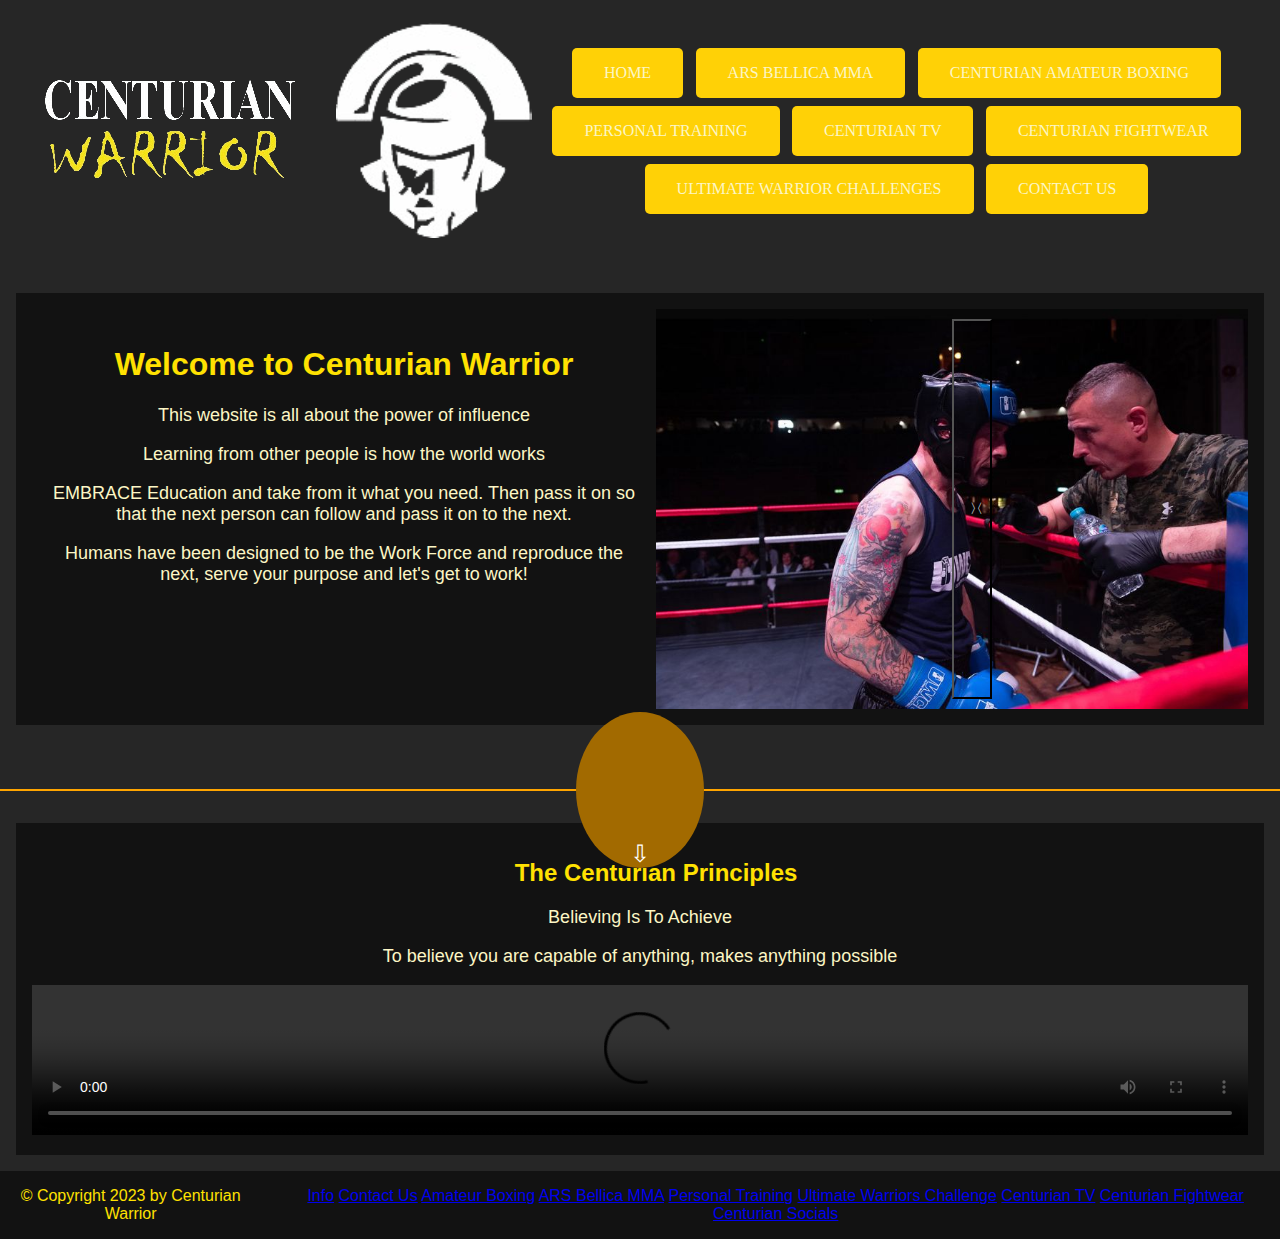
==== commit 6a17fd86: "cleaning up" ====
--- a/index.html
+++ b/index.html
@@ -1,570 +1,125 @@
 <!DOCTYPE html>
 <html lang="en">
-
-<head>
-    <meta charset="UTF-8">
-    <meta name="viewport" content="width=device-width, initial-scale=1.0">
+  <head>
+    <meta charset="UTF-8" />
+    <meta name="viewport" content="width=device-width, initial-scale=1.0" />
+    <link rel="stylesheet" href="./CSS/index.css" />
+    <script src="./JS/index.js"></script>
     <title>Centurian Warrior</title>
     <link rel="icon" type="image/png" href="./Images/WarriorLogo.png" />
-    <link rel="stylesheet" href="./css/index.css" />
-</head>
+  </head>
 
-<body>
+  <body>
     <div id="header">
-        <img id="logo" src="./Images/TransparentLogo.png" alt="Logo">
-        <div id="nav-column1">
-            <a class="nav-button" href="./index.html">HOME</a>
-            <a class="nav-button" href="./mma.html">ARS BELLICA MMA</a>
-            <a class="nav-button" href="./boxing.html">CENTURIAN AMATEUR BOXING</a>
-            <a class="nav-button" href="./pt.html">PERSONAL TRAINING</a>
-            <a class="nav-button" href="./tv.html">CENTURIAN TV</a>
-            <a class="nav-button" href="./fightwear.html">CENTURIAN FIGHTWEAR</a>
-            <a class="nav-button" href="./challenge.html">ULTIMATE WARRIOR CHALLENGES</a>
-            <a class="nav-button" href="./contactus.html">CONTACT US</a>
-        </div>
+      <img id="logo" src="./Images/TransparentLogo.png" alt="Logo" />
+      <div id="nav-column1">
+        <a class="nav-button" href="./index.html">HOME</a>
+        <a class="nav-button" href="#">ARS BELLICA MMA</a>
+        <a class="nav-button" href="#">CENTURIAN AMATEUR BOXING</a>
+        <a class="nav-button" href="#">PERSONAL TRAINING</a>
+        <a class="nav-button" href="#">CENTURIAN TV</a>
+        <a class="nav-button" href="#">CENTURIAN FIGHTWEAR</a>
+        <a class="nav-button" href="#">ULTIMATE WARRIOR CHALLENGES</a>
+        <a class="nav-button" href="#">CONTACT US</a>
+      </div>
     </div>
 
     <div id="content">
-        <div id="text">
-            <h1>Welcome to Centurian Warrior</h1>
-            <p>
-                This website is all about the power of influence
-            </p>
-            <br>
-            <p>
-                Learning from other people is how the world works
-            </p>
-            <br>
-            <p>
-                EMBRACE Education and take from it what you need. Then pass it on so that the next person can follow
-                and pass it on to the next.
-            </p>
-            <br>
-            <p>
-                Humans have been designed to be the Work Force and reproduce the next, serve your purpose and let's get
-                to work!
-            </p>
+      <div id="text">
+        <h1>Welcome to Centurian Warrior</h1>
+        <p>This website is all about the power of influence</p>
+
+        <p>Learning from other people is how the world works</p>
+
+        <p>
+          EMBRACE Education and take from it what you need. Then pass it on so
+          that the next person can follow and pass it on to the next.
+        </p>
+
+        <p>
+          Humans have been designed to be the Work Force and reproduce the next,
+          serve your purpose and let's get to work!
+        </p>
+      </div>
+      <div id="images-container">
+        <div class="slideshow-container">
+          <img
+            class="slideshow active"
+            src="./Images/CoachPictures/Coach1.jpg"
+            alt="Image 1"
+          />
+          <img
+            class="slideshow"
+            src="./Images/CoachPictures/Coach2.jpg"
+            alt="Image 2"
+          />
+          <img
+            class="slideshow"
+            src="./Images/CoachPictures/Coach3.jpg"
+            alt="Image 3"
+          />
+          <img
+            class="slideshow"
+            src="./Images/CoachPictures/Coach4.jpg"
+            alt="Image 4"
+          />
+
+          <button class="next-button" onclick="nextImage()">〉</button>
+          <button class="previous-button" onclick="previousImage()">〈</button>
+
+          <div id="image-circles">
+            <div class="image-circle" onclick="showSlide(0)"></div>
+            <div class="image-circle" onclick="showSlide(1)"></div>
+            <div class="image-circle" onclick="showSlide(2)"></div>
+            <div class="image-circle" onclick="showSlide(3)"></div>
+          </div>
         </div>
-        <div id="images-container">
-            <div class="slideshow-container">
-                <img class="slideshow active" src="./Images/Coach Pictures/Coach1.jpg" alt="Image 1">
-                <img class="slideshow" src="./Images/Coach Pictures/Coach2.jpg" alt="Image 2">
-                <img class="slideshow" src="./Images/Coach Pictures/Coach3.jpg" alt="Image 3">
-                <img class="slideshow" src="./Images/Coach Pictures/Coach4.jpg" alt="Image 4">
-
-                <button class="next-button" onclick="nextImage()">〉</button>
-                <button class="previous-button" onclick="previousImage()">〈</button>
-
-                <div id="image-circles">
-                    <!-- Add a div for each image with a class "image-circle" -->
-                    <div class="image-circle" onclick="showSlide(0)"></div>
-                    <div class="image-circle" onclick="showSlide(1)"></div>
-                    <div class="image-circle" onclick="showSlide(2)"></div>
-                    <div class="image-circle" onclick="showSlide(3)"></div>
-                </div>
-            </div>
-        </div>
+      </div>
     </div>
+    <script>
+      showSlide(slideIndex);
+    </script>
 
     <div id="scroll-section">
-        <div class="scroll-line"></div>
-        <div class="scroll-arrow" onclick="scrollToCenturianSection()">
-            <span>⇩</span>
-        </div>
+      <div class="scroll-line"></div>
+      <div class="scroll-arrow" onclick="scrollToSection('centurian-section')">
+        <span>⇩</span>
+      </div>
     </div>
 
     <div id="centurian-section">
-        <h2 div id="centurian-section-heading">The Centurian Principles</h2>
-        <p>Believing Is To Achieve</p>
-        <p>To believe you are capable of anything, makes anything possible</p>
+      <h2 div id="centurian-section-heading">The Centurian Principles</h2>
+      <p>Believing Is To Achieve</p>
+      <p>To believe you are capable of anything, makes anything possible</p>
 
-        <!-- Add the video element with controls and a source -->
-        <video controls width="100%">
-            <source src="your-video-file.mp4" type="video/mp4">
-            Your browser does not support the video tag.
-        </video>
-    </div>
-
-    <div id="scroll-section">
-        <div class="scroll-line"></div>
-        <div class="scroll-arrow" onclick="scrollToMMASection()">
-            <span>⇩</span>
-        </div>
-    </div>
-
-    <div id="mma-content">
-        <div id="mma-text">
-            <h1>ARS Bellica MMA</h1>
-            <p>
-                ARS Bellica is composed of 10 different MMA styles
-            </p>
-            <br>
-            <p>
-                Every person should know how to defend themselves in any situation and that's what ARS Bellica is here for
-            </p>
-            <br>
-            <p>
-                The 3 fighting styles EVERYBODY should know are: Boxing, Muay Thai & BJJ
-            </p>
-            <br>
-            <br>
-            <a class="mma-button" href="./mma.html">Click To View Classes</a>
-        </div>
-        <div id="mma-images-container">
-            <div class="slideshow-container">
-                <img class="mma-slideshow active" src="./Images/Coach Pictures/Coach1.jpg" alt="mma-Image 1">
-                <img class="mma-slideshow" src="./Images/Coach Pictures/Coach2.jpg" alt="mma-Image 2">
-                <img class="mma-slideshow" src="./Images/Coach Pictures/Coach3.jpg" alt="mma-Image 3">
-                <img class="mma-slideshow" src="./Images/Coach Pictures/Coach4.jpg" alt="mma-Image 4">
-
-                <button class="mma-next-button" onclick="mmaNextImage()">〉</button>
-                <button class="mma-previous-button" onclick="mmaPreviousImage()">〈</button>
-
-                <div id="mma-image-circles">
-                    <!-- Add a div for each image with a class "image-circle" -->
-                    <div class="mma-image-circle" onclick="mmaShowSlide(0)"></div>
-                    <div class="mma-image-circle" onclick="mmaShowSlide(1)"></div>
-                    <div class="mma-image-circle" onclick="mmaShowSlide(2)"></div>
-                    <div class="mma-image-circle" onclick="mmaShowSlide(3)"></div>
-                </div>
-            </div>
-        </div>
-    </div>
-
-    <div id="scroll-section">
-        <div class="scroll-line"></div>
-        <div class="scroll-arrow" onclick="scrollToBoxingSection()">
-            <span>⇩</span>
-        </div>
-    </div>
-
-    <div id="boxing-content">
-        <div id="boxing-text">
-            <h1>Centurian Amateur Boxing</h1>
-            <p>
-                FREE Boxing Classes from ages 9-18
-            </p>
-            <br>
-            <p>
-                Centurian Warriors are being trained with the End Goal of creating CHAMPIONS
-            </p>
-            <br>
-            <p>
-                We help anyone who has the courage to step into the gym to overcome ANY obstacle that they may face!
-            </p>
-            <br>
-            <br>
-            <a class="boxing-button" href="./boxing.html">Click To View Classes</a>
-        </div>
-        <div id="boxing-images-container">
-            <div class="slideshow-container">
-                <img class="boxing-slideshow active" src="./Images/Coach Pictures/Coach1.jpg" alt="boxing-Image 1">
-                <img class="boxing-slideshow" src="./Images/Coach Pictures/Coach2.jpg" alt="boxing-Image 2">
-                <img class="boxing-slideshow" src="./Images/Coach Pictures/Coach3.jpg" alt="boxing-Image 3">
-                <img class="boxing-slideshow" src="./Images/Coach Pictures/Coach4.jpg" alt="boxing-Image 4">
-
-                <button class="boxing-next-button" onclick="boxingNextImage()">〉</button>
-                <button class="boxing-previous-button" onclick="boxingPreviousImage()">〈</button>
-
-                <div id="boxing-image-circles">
-                    <!-- Add a div for each image with a class "image-circle" -->
-                    <div class="boxing-image-circle" onclick="boxingShowSlide(0)"></div>
-                    <div class="boxing-image-circle" onclick="boxingShowSlide(1)"></div>
-                    <div class="boxing-image-circle" onclick="boxingShowSlide(2)"></div>
-                    <div class="boxing-image-circle" onclick="boxingShowSlide(3)"></div>
-                </div>
-            </div>
-        </div>
-    </div>
-
-    <div id="scroll-section">
-        <div class="scroll-line"></div>
-        <div class="scroll-arrow" onclick="scrollToPTSection()">
-            <span>⇩</span>
-        </div>
-    </div>
-
-    <div id="pt-content">
-        <div id="pt-text">
-            <h1>Personal Training</h1>
-            <p>
-                Our Centurian Personal Training group are a bunch of dedicated individuals ready to become their best self early in
-                the morning
-            </p>
-            <br>
-            <p>
-                Here you will be able to learn; Pad Work & Circuit Training
-            </p>
-            <br>
-            <p>
-                Train with us here to have a HUGE step above everyone else
-            </p>
-            <br>
-            <br>
-            <a class="pt-button" href="./pt.html">Click To View Classes</a>
-        </div>
-        <div id="pt-images-container">
-            <div class="slideshow-container">
-                <img class="pt-slideshow active" src="./Images/Coach Pictures/Coach1.jpg" alt="pt-Image 1">
-                <img class="pt-slideshow" src="./Images/Coach Pictures/Coach2.jpg" alt="pt-Image 2">
-                <img class="pt-slideshow" src="./Images/Coach Pictures/Coach3.jpg" alt="pt-Image 3">
-                <img class="pt-slideshow" src="./Images/Coach Pictures/Coach4.jpg" alt="pt-Image 4">
-
-                <button class="pt-next-button" onclick="ptNextImage()">〉</button>
-                <button class="pt-previous-button" onclick="ptPreviousImage()">〈</button>
-
-                <div id="pt-image-circles">
-                    <!-- Add a div for each image with a class "image-circle" -->
-                    <div class="pt-image-circle" onclick="ptShowSlide(0)"></div>
-                    <div class="pt-image-circle" onclick="ptShowSlide(1)"></div>
-                    <div class="pt-image-circle" onclick="ptShowSlide(2)"></div>
-                    <div class="pt-image-circle" onclick="ptShowSlide(3)"></div>
-                </div>
-            </div>
-        </div>
-    </div>
-
-    <div id="scroll-section">
-        <div class="scroll-line"></div>
-        <div class="scroll-arrow" onclick="scrollToTVSection()">
-            <span>⇩</span>
-        </div>
-    </div>
-
-    <div id="tv-content">
-        <div id="tv-text">
-            <h1>Centurian Warrior Show</h1>
-            <p>
-                Watch our motivating interviews with champions that were just like YOU!
-            </p>
-            <br>
-            <p>
-                Adam Jones interviews champions within the fighting realm, so listen in as they tell you a story never heard before
-            </p>
-            <br>
-            <br>
-            <a class="tv-button" href="./tv.html">Watch Some Sneak Peaks!</a>
-        </div>
-        <div id="tv-images-container">
-            <div class="slideshow-container">
-                <img class="tv-slideshow active" src="./Images/Coach Pictures/Coach1.jpg" alt="tv-Image 1">
-                <img class="tv-slideshow" src="./Images/Coach Pictures/Coach2.jpg" alt="tv-Image 2">
-                <img class="tv-slideshow" src="./mages/Coach Pictures/Coach3.jpg" alt="tv-Image 3">
-                <img class="tv-slideshow" src="./Images/Coach Pictures/Coach4.jpg" alt="tv-Image 4">
-
-                <button class="tv-next-button" onclick="tvNextImage()">〉</button>
-                <button class="tv-previous-button" onclick="tvPreviousImage()">〈</button>
-
-                <div id="tv-image-circles">
-                    <!-- Add a div for each image with a class "image-circle" -->
-                    <div class="tv-image-circle" onclick="tvShowSlide(0)"></div>
-                    <div class="tv-image-circle" onclick="tvShowSlide(1)"></div>
-                    <div class="tv-image-circle" onclick="tvShowSlide(2)"></div>
-                    <div class="tv-image-circle" onclick="tvShowSlide(3)"></div>
-                </div>
-            </div>
-        </div>
-    </div>
-
-    <div id="scroll-section">
-        <div class="scroll-line"></div>
-        <div class="scroll-arrow" onclick="scrollToFightWearSection()">
-            <span>⇩</span>
-        </div>
-    </div>
-
-    <div id="fightwear-content">
-        <div id="fightwear-text">
-            <h1>Centurian Fightwear</h1>
-            <p>
-                Centurian Fightwear is made with the finest of materials
-            </p>
-            <br>
-            <p>
-                Designed to last and allow comfort within your training gear!
-            </p>
-            <br>
-            <br>
-            <a class="fightwear-button" href="./fightwear.html">Go Shopping</a>
-        </div>
-        <div id="fightwear-images-container">
-            <div class="slideshow-container">
-                <img class="fightwear-slideshow active" src="./Images/Coach Pictures/Coach1.jpg" alt="fightwear-Image 1">
-                <img class="fightwear-slideshow" src="./mages/Coach Pictures/Coach2.jpg" alt="fightwear-Image 2">
-                <img class="fightwear-slideshow" src="./Images/Coach Pictures/Coach3.jpg" alt="fightwear-Image 3">
-                <img class="fightwear-slideshow" src="./Images/Coach Pictures/Coach4.jpg" alt="fightwear-Image 4">
-
-                <button class="fightwear-next-button" onclick="fightwearNextImage()">〉</button>
-                <button class="fightwear-previous-button" onclick="fightwearPreviousImage()">〈</button>
-
-                <div id="fightwear-image-circles">
-                    <!-- Add a div for each image with a class "image-circle" -->
-                    <div class="fightwear-image-circle" onclick="fightwearShowSlide(0)"></div>
-                    <div class="fightwear-image-circle" onclick="fightwearShowSlide(1)"></div>
-                    <div class="fightwear-image-circle" onclick="fightwearShowSlide(2)"></div>
-                    <div class="fightwear-image-circle" onclick="fightwearShowSlide(3)"></div>
-                </div>
-            </div>
-        </div>
-    </div>
-
-    <div id="scroll-section">
-        <div class="scroll-line"></div>
-        <div class="scroll-arrow" onclick="scrollTochallengeSection()">
-            <span>⇩</span>
-        </div>
-    </div>
-
-    <div id="challenge-content">
-        <div id="challenge-text">
-            <h1>Centurian challenge</h1>
-            <p>
-                Are you ready to challenge yourself like never before?
-            </p>
-            <br>
-            <p>
-                Do you have what it takes to become a Centurian Warrior?
-            </p>
-            <br>
-            <p>
-                Get ready to run like you have never ran before in your life!
-            </p>
-            <br>
-            <br>
-            <a class="challenge-button" href="./challenge.html">Become A Warrior</a>
-        </div>
+      <!-- Add the video element with controls and a source -->
+      <video controls width="100%">
+        <source src="your-video-file.mp4" type="video/mp4" />
+        Your browser does not support the video tag.
+      </video>
     </div>
 
     <!-- Footer -->
     <div id="footer">
-        <div id="footer-text">
-            <span id="footer-copyright">&#169; Copyright 2023 by Centurian Warrior</span>
-            <div id="footer-grid">
-                <!-- Footer grid items -->
-                <a href="./index.html" class="footer-item">Info</a>
-                <a href="./contactus.html" class="footer-item">Contact Us</a>
-                <a href="./boxing.html" class="footer-item">Amateur Boxing</a>
-                <a href="./mma.html" class="footer-item">ARS Bellica MMA</a>
-                <a href="./pt.html" class="footer-item">Personal Training</a>
-                <a href="./challenge.html" class="footer-item">Ultimate Warriors Challenge</a>
-                <a href="./tv.html" class="footer-item">Centurian TV</a>
-                <a href="./fightwear.html" class="footer-item">Centurian Fightwear</a>
-                <a href="./contactus.html" class="footer-item">Centurian Socials</a>
-            </div>
+      <div id="footer-text">
+        <span id="footer-copyright"
+          >&#169; Copyright 2023 by Centurian Warrior</span
+        >
+        <div id="footer-grid">
+          <!-- Footer grid items -->
+          <a href="./index.html" class="footer-item">Info</a>
+          <a href="./contactus.html" class="footer-item">Contact Us</a>
+          <a href="./boxing.html" class="footer-item">Amateur Boxing</a>
+          <a href="./mma.html" class="footer-item">ARS Bellica MMA</a>
+          <a href="./pt.html" class="footer-item">Personal Training</a>
+          <a href="./challenge.html" class="footer-item"
+            >Ultimate Warriors Challenge</a
+          >
+          <a href="./tv.html" class="footer-item">Centurian TV</a>
+          <a href="./fightwear.html" class="footer-item">Centurian Fightwear</a>
+          <a href="./contactus.html" class="footer-item">Centurian Socials</a>
         </div>
+      </div>
     </div>
-
-    <script>
-        // Centurian Image Slideshow
-        let slideIndex = 0;
-        const slides = document.querySelectorAll('.slideshow');
-        let timer; // Store the timer ID
-        function showSlide(n) {
-            if (n >= slides.length) { slideIndex = 0; }
-            if (n < 0) { slideIndex = slides.length - 1; }
-            for (let i = 0; i < slides.length; i++) {
-                slides[i].style.display = 'none';
-                imageCircles[i].classList.remove('active'); // Remove active class from all circles
-            }
-            slides[slideIndex].style.display = 'block';
-            imageCircles[slideIndex].classList.add('active'); // Add active class to the current circle
-            clearTimeout(timer); // Cancel the existing timer
-            timer = setTimeout(nextImage, 3000); // Start a new timer
-        }
-        const imageCircles = document.querySelectorAll('.image-circle'); // Select all image circles
-        showSlide(slideIndex);
-        function nextImage() {
-            slideIndex++;
-            showSlide(slideIndex);
-        }
-        function previousImage() {
-            slideIndex--;
-            showSlide(slideIndex);
-        }
-        showSlide(slideIndex);
-
-        //MMA Image Slideshow
-        let mmaSlideIndex = 0;
-        const mmaSlides = document.querySelectorAll('.mma-slideshow');
-        let mmaTimer;
-        function mmaShowSlide(n) {
-            if (n >= mmaSlides.length) { mmaSlideIndex = 0; }
-            if (n < 0) { mmaSlideIndex = mmaSlides.length - 1; }
-            for (let i = 0; i < mmaSlides.length; i++) {
-                mmaSlides[i].style.display = 'none';
-                mmaImageCircles[i].classList.remove('active'); // Remove active class from all circles
-            }
-            mmaSlides[mmaSlideIndex].style.display = 'block';
-            mmaImageCircles[mmaSlideIndex].classList.add('active'); // Add active class to the current circle
-            clearTimeout(mmaTimer); // Cancel the existing timer
-            mmaTimer = setTimeout(mmaNextImage, 3000); // Start a new timer
-        }
-        const mmaImageCircles = document.querySelectorAll('.mma-image-circle'); // Select all image circles
-        mmaShowSlide(mmaSlideIndex);
-        function mmaNextImage() {
-            mmaSlideIndex++;
-            mmaShowSlide(mmaSlideIndex);
-        }
-        function mmaPreviousImage() {
-            mmaSlideIndex--;
-            mmaShowSlide(mmaSlideIndex);
-        }
-        mmaShowSlide(mmaSlideIndex);
-
-        //boxing Image Slideshow
-        let boxingSlideIndex = 0;
-        const boxingSlides = document.querySelectorAll('.boxing-slideshow');
-        let boxingTimer;
-        function boxingShowSlide(n) {
-            if (n >= boxingSlides.length) { boxingSlideIndex = 0; }
-            if (n < 0) { boxingSlideIndex = boxingSlides.length - 1; }
-            for (let i = 0; i < boxingSlides.length; i++) {
-                boxingSlides[i].style.display = 'none';
-                boxingImageCircles[i].classList.remove('active'); // Remove active class from all circles
-            }
-            boxingSlides[boxingSlideIndex].style.display = 'block';
-            boxingImageCircles[boxingSlideIndex].classList.add('active'); // Add active class to the current circle
-            clearTimeout(boxingTimer); // Cancel the existing timer
-            boxingTimer = setTimeout(boxingNextImage, 3000); // Start a new timer
-        }
-        const boxingImageCircles = document.querySelectorAll('.boxing-image-circle'); // Select all image circles
-        boxingShowSlide(boxingSlideIndex);
-        function boxingNextImage() {
-            boxingSlideIndex++;
-            boxingShowSlide(boxingSlideIndex);
-        }
-        function boxingPreviousImage() {
-            boxingSlideIndex--;
-            boxingShowSlide(boxingSlideIndex);
-        }
-        boxingShowSlide(boxingSlideIndex);
-
-        //pt Image Slideshow
-        let ptSlideIndex = 0;
-        const ptSlides = document.querySelectorAll('.pt-slideshow');
-        let ptTimer;
-        function ptShowSlide(n) {
-            if (n >= ptSlides.length) { ptSlideIndex = 0; }
-            if (n < 0) { ptSlideIndex = ptSlides.length - 1; }
-            for (let i = 0; i < ptSlides.length; i++) {
-                ptSlides[i].style.display = 'none';
-                ptImageCircles[i].classList.remove('active'); // Remove active class from all circles
-            }
-            ptSlides[ptSlideIndex].style.display = 'block';
-            ptImageCircles[ptSlideIndex].classList.add('active'); // Add active class to the current circle
-            clearTimeout(ptTimer); // Cancel the existing timer
-            ptTimer = setTimeout(ptNextImage, 3000); // Start a new timer
-        }
-        const ptImageCircles = document.querySelectorAll('.pt-image-circle'); // Select all image circles
-        ptShowSlide(ptSlideIndex);
-        function ptNextImage() {
-            ptSlideIndex++;
-            ptShowSlide(ptSlideIndex);
-        }
-        function ptPreviousImage() {
-            ptSlideIndex--;
-            ptShowSlide(ptSlideIndex);
-        }
-        ptShowSlide(ptSlideIndex);
-
-        //tv Image Slideshow
-        let tvSlideIndex = 0;
-        const tvSlides = document.querySelectorAll('.tv-slideshow');
-        let tvTimer;
-        function tvShowSlide(n) {
-            if (n >= tvSlides.length) { tvSlideIndex = 0; }
-            if (n < 0) { tvSlideIndex = tvSlides.length - 1; }
-            for (let i = 0; i < tvSlides.length; i++) {
-                tvSlides[i].style.display = 'none';
-                tvImageCircles[i].classList.remove('active'); // Remove active class from all circles
-            }
-            tvSlides[tvSlideIndex].style.display = 'block';
-            tvImageCircles[tvSlideIndex].classList.add('active'); // Add active class to the current circle
-            clearTimeout(tvTimer); // Cancel the existing timer
-            tvTimer = setTimeout(tvNextImage, 3000); // Start a new timer
-        }
-        const tvImageCircles = document.querySelectorAll('.tv-image-circle'); // Select all image circles
-        tvShowSlide(tvSlideIndex);
-        function tvNextImage() {
-            tvSlideIndex++;
-            tvShowSlide(tvSlideIndex);
-        }
-        function tvPreviousImage() {
-            tvSlideIndex--;
-            tvShowSlide(tvSlideIndex);
-        }
-        tvShowSlide(tvSlideIndex);
-
-        //fightwear Image Slideshow
-        let fightwearSlideIndex = 0;
-        const fightwearSlides = document.querySelectorAll('.fightwear-slideshow');
-        let fightwearTimer;
-        function fightwearShowSlide(n) {
-            if (n >= fightwearSlides.length) { fightwearSlideIndex = 0; }
-            if (n < 0) { fightwearSlideIndex = fightwearSlides.length - 1; }
-            for (let i = 0; i < fightwearSlides.length; i++) {
-                fightwearSlides[i].style.display = 'none';
-                fightwearImageCircles[i].classList.remove('active'); // Remove active class from all circles
-            }
-            fightwearSlides[fightwearSlideIndex].style.display = 'block';
-            fightwearImageCircles[fightwearSlideIndex].classList.add('active'); // Add active class to the current circle
-            clearTimeout(fightwearTimer); // Cancel the existing timer
-            fightwearTimer = setTimeout(fightwearNextImage, 3000); // Start a new timer
-        }
-        const fightwearImageCircles = document.querySelectorAll('.fightwear-image-circle'); // Select all image circles
-        fightwearShowSlide(fightwearSlideIndex);
-        function fightwearNextImage() {
-            fightwearSlideIndex++;
-            fightwearShowSlide(fightwearSlideIndex);
-        }
-        function fightwearPreviousImage() {
-            fightwearSlideIndex--;
-            fightwearShowSlide(fightwearSlideIndex);
-        }
-        fightwearShowSlide(fightwearSlideIndex);
-
-        /* JavaScript to handle scrolling to the centurian-section */
-        function scrollToCenturianSection() {
-            const centurianSection = document.getElementById('centurian-section');
-            centurianSection.scrollIntoView({ behavior: 'smooth' });
-        }
-
-        //Scroll to MMA Section
-        function scrollToMMASection() {
-            const mmaSection = document.getElementById('mma-content');
-            mmaSection.scrollIntoView({ behavior: 'smooth' });
-        }
-
-        //Scroll to Boxing Section
-        function scrollToBoxingSection() {
-            const boxingSection = document.getElementById('boxing-content');
-            boxingSection.scrollIntoView({ behavior: 'smooth' });
-        }
-
-        //Scroll to PT Section
-        function scrollToPTSection() {
-            const ptSection = document.getElementById('pt-content');
-            ptSection.scrollIntoView({ behavior: 'smooth' });
-        }
-
-        //Scroll to TV Section
-        function scrollToTVSection() {
-            const tvSection = document.getElementById('tv-content');
-            tvSection.scrollIntoView({ behavior: 'smooth' });
-        }
-
-        //Scroll to FightWear Section
-        function scrollToFightWearSection() {
-            const fightwearSection = document.getElementById('fightwear-content');
-            fightwearSection.scrollIntoView({ behavior: 'smooth' });
-        }
-
-        //Scroll to challenge Section
-        function scrollTochallengeSection() {
-            const challengeSection = document.getElementById('challenge-content');
-            challengeSection.scrollIntoView({ behavior: 'smooth' });
-        }
-    </script>
-</body>
-
-</html>+  </body>
+</html>
--- a/CSS/index.css
+++ b/CSS/index.css
@@ -0,0 +1,218 @@
+/* Base Styles */
+:root {
+  --background-color: #262626;
+  --text-color: #fcf6c5;
+  --primary-color: #ffd106;
+}
+
+body {
+  background-color: var(--background-color);
+  color: var(--text-color);
+  font-family: Arial, sans-serif;
+  margin: 0;
+  padding: 0;
+}
+
+/* Header */
+#header {
+  display: flex;
+  justify-content: space-between;
+  align-items: center;
+  padding: 1rem 2rem;
+  background-color: var(--background-color);
+  color: var(--text-color);
+}
+
+#logo {
+  max-width: 100%;
+}
+
+#nav-column1 {
+  text-align: center;
+  width: 100%;
+}
+
+.nav-button {
+  display: inline-block;
+  padding: 1rem 2rem;
+  background-color: var(--primary-color);
+  color: var(--text-color);
+  text-decoration: none;
+  margin: 4px;
+  border-radius: 5px;
+  font-family: "Times New Roman", Times, serif;
+  transition: background-color 0.3s, transform 0.3s;
+}
+
+.nav-button:hover {
+  background-color: #fff8bb;
+  transform: scale(1.1);
+}
+
+/* Content */
+#content {
+  display: flex;
+  flex-wrap: wrap;
+  padding: 1rem;
+  background-color: rgba(0, 0, 0, 0.527);
+  margin: 1rem;
+  margin-top: 2rem;
+  margin-bottom: 4rem;
+}
+
+#text {
+  flex: 1;
+  padding: 1rem;
+  color: #ffe101;
+  text-align: center;
+  font-family: Verdana, Geneva, Tahoma, sans-serif;
+}
+
+#text p {
+  color: var(--text-color);
+  font-family: sans-serif;
+  font-size: 18px;
+  text-align: center;
+}
+
+#images-container {
+  flex: 1;
+  text-align: center;
+  position: relative;
+}
+
+.slideshow-container {
+  position: relative;
+  max-width: 100%;
+}
+
+.slideshow {
+  display: none;
+  width: 100%;
+  max-height: 400px;
+}
+
+.slideshow.active {
+  display: block;
+}
+
+/* Next and Previous Buttons for Slideshow */
+.next-button,
+.previous-button {
+  background-color: transparent;
+  color: #fff;
+  position: absolute;
+  top: 50%;
+  transform: translateY(-50%);
+  padding: 1rem;
+  cursor: pointer;
+  width: 40px;
+  height: 95%;
+  text-align: center;
+  border-radius: 0;
+  transition: background-color 0.3s;
+}
+
+.next-button:hover,
+.previous-button:hover {
+  background-color: rgba(128, 128, 128, 0.7);
+}
+
+/* Scroll Section */
+#scroll-section {
+  text-align: center;
+  margin: 2rem 0;
+  position: relative;
+}
+
+.scroll-line {
+  width: 100%;
+  height: 2px;
+  background-color: #ffa500;
+}
+
+.scroll-arrow {
+  position: absolute;
+  top: 50%;
+  left: 50%;
+  transform: translate(-50%, -50%);
+  width: 10%;
+  padding-top: 10%;
+  background-color: #a26a00;
+  border-radius: 50%;
+  display: flex;
+  justify-content: center;
+  align-items: center;
+  cursor: pointer;
+  transition: background-color 0.3s, transform 0.3s;
+}
+
+.scroll-arrow:hover {
+  background-color: #ffd700;
+  transform: translate(-50%, -50%) scale(0.9);
+}
+
+.scroll-arrow span {
+  font-size: 150%;
+  color: #fff;
+}
+
+/* Centurian Section */
+#centurian-section {
+  text-align: center;
+  color: #ffe101;
+  background-color: rgba(0, 0, 0, 0.527);
+  padding: 1rem;
+  margin: 1rem;
+}
+
+#centurian-section-heading {
+  padding-left: 2rem;
+  font-family: Verdana, Geneva, Tahoma, sans-serif;
+}
+
+#centurian-section p {
+  color: var(--text-color);
+  font-family: sans-serif;
+  font-size: 18px;
+}
+
+/* Footer */
+#footer {
+  text-align: center;
+  background-color: rgba(0, 0, 0, 0.527);
+  color: #ffe101;
+  padding: 1rem 0;
+}
+
+#footer-text {
+  display: flex;
+  justify-content: center;
+  align-items: center;
+}
+
+#footer-copyright {
+  margin-right: 10px;
+}
+
+@media (max-width: 768px) {
+  #header {
+    flex-direction: column;
+    text-align: center;
+  }
+  #nav-column1 {
+    float: none;
+    width: 100%;
+  }
+  .nav-button {
+    width: 100%;
+  }
+  #text {
+    flex: 1;
+    padding-right: 0;
+    padding-left: 0;
+  }
+  #images-container {
+    flex: 1;
+  }
+}
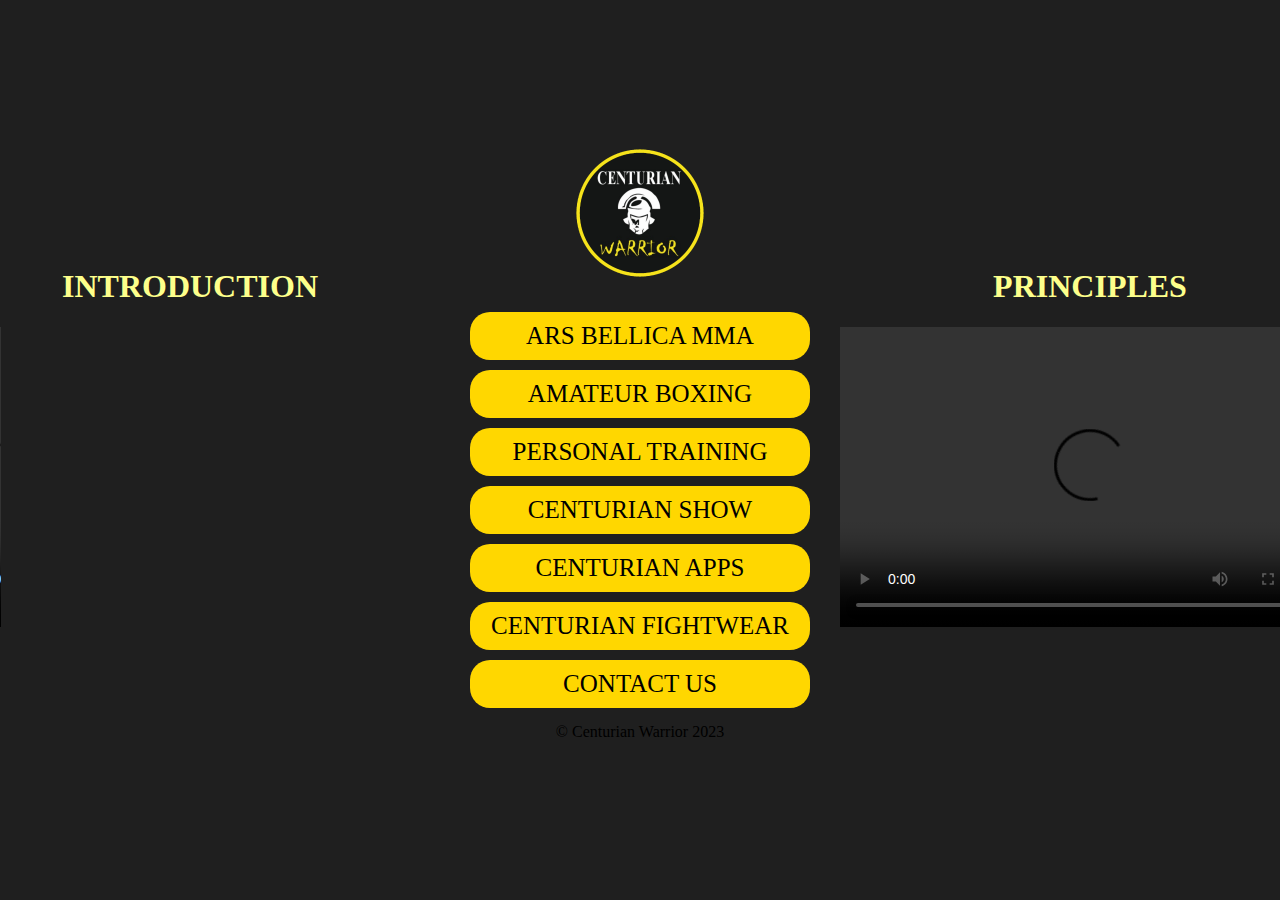
==== commit 592b010f: "full revamp" ====
--- a/index.html
+++ b/index.html
@@ -10,116 +10,34 @@
   </head>
 
   <body>
-    <div id="header">
-      <img id="logo" src="./Images/TransparentLogo.png" alt="Logo" />
-      <div id="nav-column1">
-        <a class="nav-button" href="./index.html">HOME</a>
-        <a class="nav-button" href="#">ARS BELLICA MMA</a>
-        <a class="nav-button" href="#">CENTURIAN AMATEUR BOXING</a>
-        <a class="nav-button" href="#">PERSONAL TRAINING</a>
-        <a class="nav-button" href="#">CENTURIAN TV</a>
-        <a class="nav-button" href="#">CENTURIAN FIGHTWEAR</a>
-        <a class="nav-button" href="#">ULTIMATE WARRIOR CHALLENGES</a>
-        <a class="nav-button" href="#">CONTACT US</a>
-      </div>
-    </div>
-
-    <div id="content">
-      <div id="text">
-        <h1>Welcome to Centurian Warrior</h1>
-        <p>This website is all about the power of influence</p>
-
-        <p>Learning from other people is how the world works</p>
-
-        <p>
-          EMBRACE Education and take from it what you need. Then pass it on so
-          that the next person can follow and pass it on to the next.
-        </p>
-
-        <p>
-          Humans have been designed to be the Work Force and reproduce the next,
-          serve your purpose and let's get to work!
-        </p>
-      </div>
-      <div id="images-container">
-        <div class="slideshow-container">
-          <img
-            class="slideshow active"
-            src="./Images/CoachPictures/Coach1.jpg"
-            alt="Image 1"
-          />
-          <img
-            class="slideshow"
-            src="./Images/CoachPictures/Coach2.jpg"
-            alt="Image 2"
-          />
-          <img
-            class="slideshow"
-            src="./Images/CoachPictures/Coach3.jpg"
-            alt="Image 3"
-          />
-          <img
-            class="slideshow"
-            src="./Images/CoachPictures/Coach4.jpg"
-            alt="Image 4"
-          />
-
-          <button class="next-button" onclick="nextImage()">〉</button>
-          <button class="previous-button" onclick="previousImage()">〈</button>
-
-          <div id="image-circles">
-            <div class="image-circle" onclick="showSlide(0)"></div>
-            <div class="image-circle" onclick="showSlide(1)"></div>
-            <div class="image-circle" onclick="showSlide(2)"></div>
-            <div class="image-circle" onclick="showSlide(3)"></div>
-          </div>
+    <img src="./Images/CircleLogo.png" />
+    <div class="content">
+      <div id="videoContainer">
+        <div id="leftVideo">
+          <h1>INTRODUCTION</h1>
+          <video controls width="500px" height="300px">
+            <source src="./your_left_video_source.mp4" type="video/mp4" />
+            Your browser does not support the video tag.
+          </video>
+        </div>
+        <div id="navButtons">
+          <a href="./bellica.html" class="navButton">ARS BELLICA MMA</a>
+          <a href="./boxing.html" class="navButton">AMATEUR BOXING</a>
+          <a href="./training.html" class="navButton">PERSONAL TRAINING</a>
+          <a href="./show.html" class="navButton">CENTURIAN SHOW</a>
+          <a href="./apps.html" class="navButton">CENTURIAN APPS</a>
+          <a href="./fightwear.html" class="navButton">CENTURIAN FIGHTWEAR</a>
+          <a href="./contactUs.html" class="navButton">CONTACT US</a>
+        </div>
+        <div id="rightVideo">
+          <h1>PRINCIPLES</h1>
+          <video controls width="500px" height="300px">
+            <source src="./your_right_video_source.mp4" type="video/mp4" />
+            Your browser does not support the video tag.
+          </video>
         </div>
       </div>
     </div>
-    <script>
-      showSlide(slideIndex);
-    </script>
-
-    <div id="scroll-section">
-      <div class="scroll-line"></div>
-      <div class="scroll-arrow" onclick="scrollToSection('centurian-section')">
-        <span>⇩</span>
-      </div>
-    </div>
-
-    <div id="centurian-section">
-      <h2 div id="centurian-section-heading">The Centurian Principles</h2>
-      <p>Believing Is To Achieve</p>
-      <p>To believe you are capable of anything, makes anything possible</p>
-
-      <!-- Add the video element with controls and a source -->
-      <video controls width="100%">
-        <source src="your-video-file.mp4" type="video/mp4" />
-        Your browser does not support the video tag.
-      </video>
-    </div>
-
-    <!-- Footer -->
-    <div id="footer">
-      <div id="footer-text">
-        <span id="footer-copyright"
-          >&#169; Copyright 2023 by Centurian Warrior</span
-        >
-        <div id="footer-grid">
-          <!-- Footer grid items -->
-          <a href="./index.html" class="footer-item">Info</a>
-          <a href="./contactus.html" class="footer-item">Contact Us</a>
-          <a href="./boxing.html" class="footer-item">Amateur Boxing</a>
-          <a href="./mma.html" class="footer-item">ARS Bellica MMA</a>
-          <a href="./pt.html" class="footer-item">Personal Training</a>
-          <a href="./challenge.html" class="footer-item"
-            >Ultimate Warriors Challenge</a
-          >
-          <a href="./tv.html" class="footer-item">Centurian TV</a>
-          <a href="./fightwear.html" class="footer-item">Centurian Fightwear</a>
-          <a href="./contactus.html" class="footer-item">Centurian Socials</a>
-        </div>
-      </div>
-    </div>
+    <footer>&copy; Centurian Warrior 2023</footer>
   </body>
 </html>
--- a/CSS/index.css
+++ b/CSS/index.css
@@ -1,218 +1,77 @@
-/* Base Styles */
-:root {
-  --background-color: #262626;
-  --text-color: #fcf6c5;
-  --primary-color: #ffd106;
-}
-
-body {
-  background-color: var(--background-color);
-  color: var(--text-color);
-  font-family: Arial, sans-serif;
-  margin: 0;
-  padding: 0;
-}
-
-/* Header */
-#header {
-  display: flex;
-  justify-content: space-between;
-  align-items: center;
-  padding: 1rem 2rem;
-  background-color: var(--background-color);
-  color: var(--text-color);
-}
-
-#logo {
-  max-width: 100%;
-}
-
-#nav-column1 {
-  text-align: center;
-  width: 100%;
-}
-
-.nav-button {
-  display: inline-block;
-  padding: 1rem 2rem;
-  background-color: var(--primary-color);
-  color: var(--text-color);
-  text-decoration: none;
-  margin: 4px;
-  border-radius: 5px;
-  font-family: "Times New Roman", Times, serif;
-  transition: background-color 0.3s, transform 0.3s;
-}
-
-.nav-button:hover {
-  background-color: #fff8bb;
-  transform: scale(1.1);
-}
-
-/* Content */
-#content {
-  display: flex;
-  flex-wrap: wrap;
-  padding: 1rem;
-  background-color: rgba(0, 0, 0, 0.527);
-  margin: 1rem;
-  margin-top: 2rem;
-  margin-bottom: 4rem;
-}
-
-#text {
-  flex: 1;
-  padding: 1rem;
-  color: #ffe101;
-  text-align: center;
-  font-family: Verdana, Geneva, Tahoma, sans-serif;
-}
-
-#text p {
-  color: var(--text-color);
-  font-family: sans-serif;
-  font-size: 18px;
-  text-align: center;
-}
-
-#images-container {
-  flex: 1;
-  text-align: center;
-  position: relative;
-}
-
-.slideshow-container {
-  position: relative;
-  max-width: 100%;
-}
-
-.slideshow {
-  display: none;
-  width: 100%;
-  max-height: 400px;
-}
-
-.slideshow.active {
-  display: block;
-}
-
-/* Next and Previous Buttons for Slideshow */
-.next-button,
-.previous-button {
-  background-color: transparent;
-  color: #fff;
-  position: absolute;
-  top: 50%;
-  transform: translateY(-50%);
-  padding: 1rem;
-  cursor: pointer;
-  width: 40px;
-  height: 95%;
-  text-align: center;
-  border-radius: 0;
-  transition: background-color 0.3s;
-}
-
-.next-button:hover,
-.previous-button:hover {
-  background-color: rgba(128, 128, 128, 0.7);
-}
-
-/* Scroll Section */
-#scroll-section {
-  text-align: center;
-  margin: 2rem 0;
-  position: relative;
-}
-
-.scroll-line {
-  width: 100%;
-  height: 2px;
-  background-color: #ffa500;
-}
-
-.scroll-arrow {
-  position: absolute;
-  top: 50%;
-  left: 50%;
-  transform: translate(-50%, -50%);
-  width: 10%;
-  padding-top: 10%;
-  background-color: #a26a00;
-  border-radius: 50%;
-  display: flex;
-  justify-content: center;
-  align-items: center;
-  cursor: pointer;
-  transition: background-color 0.3s, transform 0.3s;
-}
-
-.scroll-arrow:hover {
-  background-color: #ffd700;
-  transform: translate(-50%, -50%) scale(0.9);
-}
-
-.scroll-arrow span {
-  font-size: 150%;
-  color: #fff;
-}
-
-/* Centurian Section */
-#centurian-section {
-  text-align: center;
-  color: #ffe101;
-  background-color: rgba(0, 0, 0, 0.527);
-  padding: 1rem;
-  margin: 1rem;
-}
-
-#centurian-section-heading {
-  padding-left: 2rem;
-  font-family: Verdana, Geneva, Tahoma, sans-serif;
-}
-
-#centurian-section p {
-  color: var(--text-color);
-  font-family: sans-serif;
-  font-size: 18px;
-}
-
-/* Footer */
-#footer {
-  text-align: center;
-  background-color: rgba(0, 0, 0, 0.527);
-  color: #ffe101;
-  padding: 1rem 0;
-}
-
-#footer-text {
-  display: flex;
-  justify-content: center;
-  align-items: center;
-}
-
-#footer-copyright {
-  margin-right: 10px;
-}
-
-@media (max-width: 768px) {
-  #header {
-    flex-direction: column;
-    text-align: center;
-  }
-  #nav-column1 {
-    float: none;
-    width: 100%;
-  }
-  .nav-button {
-    width: 100%;
-  }
-  #text {
-    flex: 1;
-    padding-right: 0;
-    padding-left: 0;
-  }
-  #images-container {
-    flex: 1;
-  }
-}
+body {
+  background-color: #1f1f1f;
+  margin: 0;
+  padding: 0;
+  display: flex;
+  flex-direction: column;
+  align-items: center;
+  justify-content: center;
+  height: 100vh;
+}
+.content {
+  text-align: center;
+  margin-top: 20px;
+  display: flex;
+  flex-direction: row;
+}
+img {
+  max-width: 10%;
+  margin-top: -10px;
+  height: auto;
+}
+#navButtons {
+  margin-top: 10px;
+  text-align: center;
+  display: flex;
+  flex-direction: column; /* Change flex-direction to column */
+  align-items: center; /* Center-align buttons */
+  position: relative;
+}
+.hidden {
+  display: none; /* Initially hide the hidden links container */
+  flex-direction: column; /* Set the flex-direction to column for vertical layout */
+  position: absolute;
+  top: 100%; /* Position it just below the "More" button */
+  left: 0;
+  background-color: gold;
+  z-index: 1; /* Ensure it appears above other content */
+}
+.visible {
+  display: flex; /* Show the hidden container when it has the "visible" class */
+}
+.navButton {
+  text-decoration: none;
+  background-color: gold;
+  color: black;
+  border: none;
+  font-size: 25px;
+  border-radius: 20px; /* Add rounded corners */
+  padding: 10px 20px; /* Adjust padding to control button width */
+  margin: 5px;
+  cursor: pointer;
+  transition: background-color 0.3s, transform 0.2s; /* Add transition for hover effect */
+  white-space: nowrap;
+  width: 300px;
+}
+.navButton:hover {
+  background-color: lightyellow;
+  transform: scale(1.05); /* Slightly enlarge on hover */
+}
+#videoContainer {
+  display: flex;
+  justify-content: space-between;
+  width: 100%; /* Make the video container span the full width */
+}
+#leftVideo,
+#rightVideo {
+  flex: 1;
+  margin: 0 25px; /* Add some spacing between videos and buttons */
+  margin-top: -50px;
+}
+#leftVideo h1,
+#rightVideo h1 {
+  color: #fdff8b;
+}
+footer {
+  margin-top: 10px;
+}
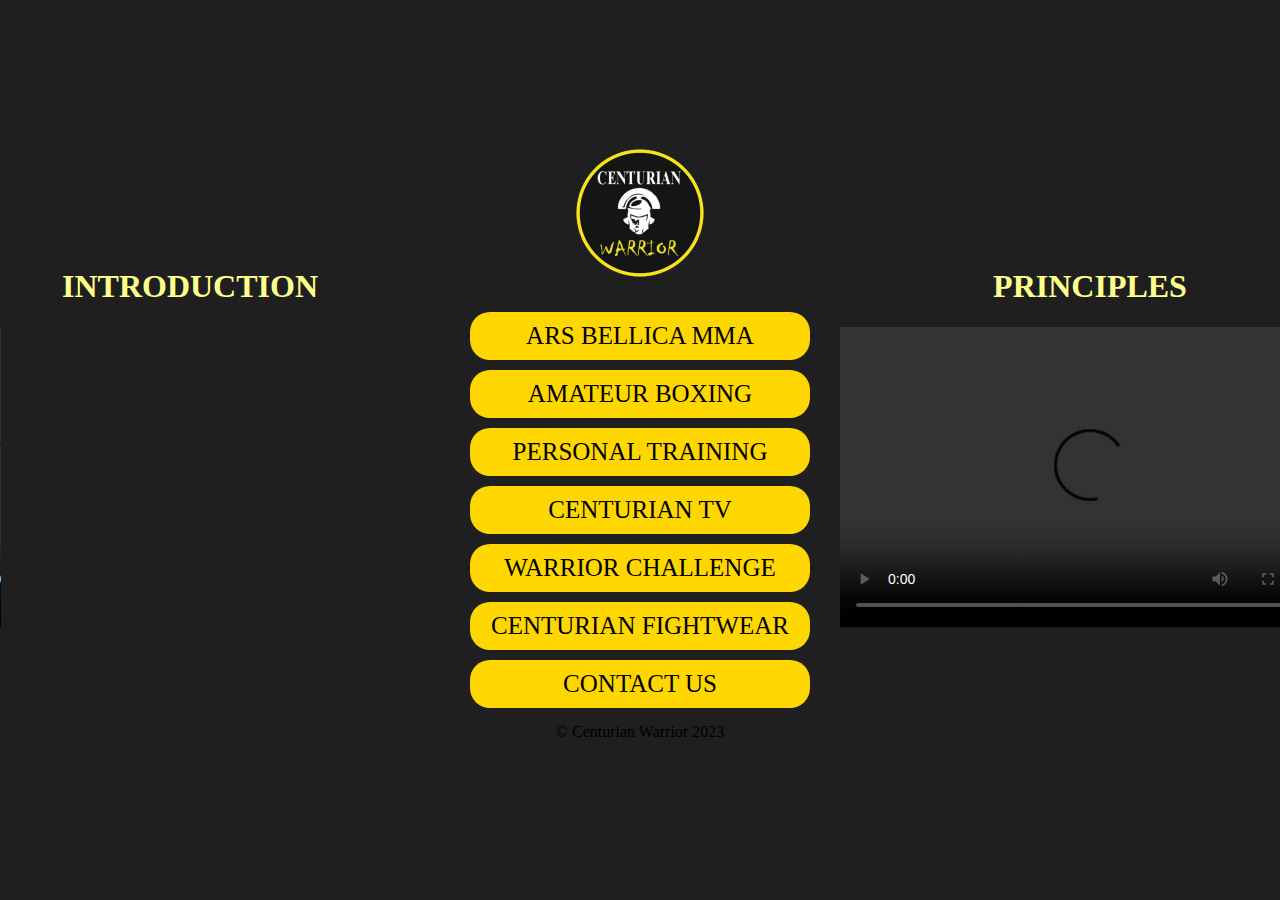
==== commit 5b2740b7: "update page names" ====
--- a/index.html
+++ b/index.html
@@ -24,8 +24,8 @@
           <a href="./bellica.html" class="navButton">ARS BELLICA MMA</a>
           <a href="./boxing.html" class="navButton">AMATEUR BOXING</a>
           <a href="./training.html" class="navButton">PERSONAL TRAINING</a>
-          <a href="./show.html" class="navButton">CENTURIAN SHOW</a>
-          <a href="./apps.html" class="navButton">CENTURIAN APPS</a>
+          <a href="./show.html" class="navButton">CENTURIAN TV</a>
+          <a href="./apps.html" class="navButton">WARRIOR CHALLENGE</a>
           <a href="./fightwear.html" class="navButton">CENTURIAN FIGHTWEAR</a>
           <a href="./contactUs.html" class="navButton">CONTACT US</a>
         </div>
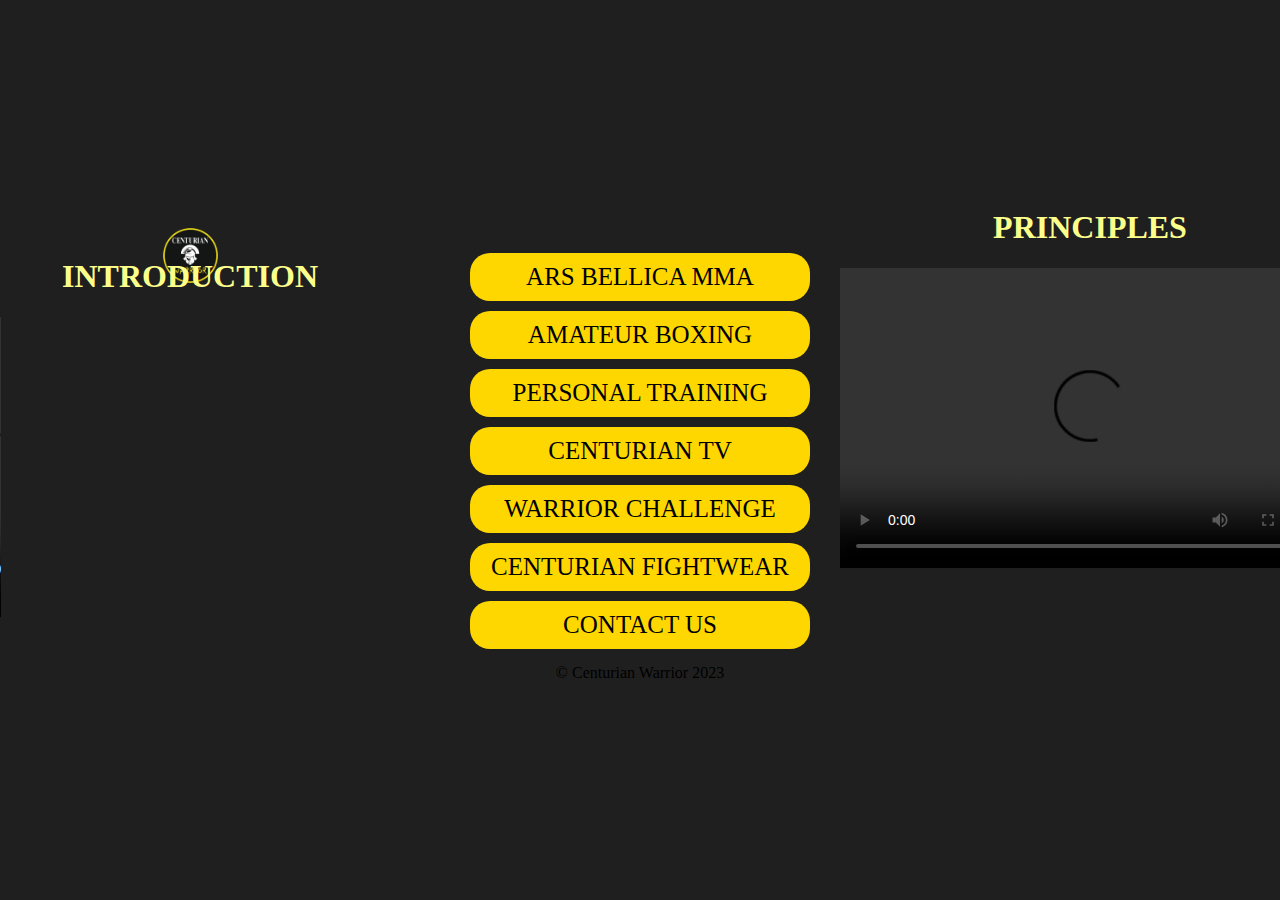
==== commit 8dabbfdb: "fix logo on home page" ====
--- a/index.html
+++ b/index.html
@@ -10,16 +10,19 @@
   </head>
 
   <body>
-    <img src="./Images/CircleLogo.png" />
     <div class="content">
       <div id="videoContainer">
-        <div id="leftVideo">
-          <h1>INTRODUCTION</h1>
-          <video controls width="500px" height="300px">
-            <source src="./your_left_video_source.mp4" type="video/mp4" />
-            Your browser does not support the video tag.
-          </video>
+        <div>
+          <img src="./Images/CircleLogo.png" />
+          <div id="leftVideo">
+            <h1>INTRODUCTION</h1>
+            <video controls width="500px" height="300px">
+              <source src="./your_left_video_source.mp4" type="video/mp4" />
+              Your browser does not support the video tag.
+            </video>
+          </div>
         </div>
+
         <div id="navButtons">
           <a href="./bellica.html" class="navButton">ARS BELLICA MMA</a>
           <a href="./boxing.html" class="navButton">AMATEUR BOXING</a>
--- a/CSS/index.css
+++ b/CSS/index.css
@@ -75,3 +75,25 @@
 footer {
   margin-top: 10px;
 }
+
+@media (max-width: 480px) {
+  .content {
+    display: flex;
+    flex-direction: column;
+    align-items: flex-start;
+    margin-top: 0px;
+  }
+  img {
+    margin: 0;
+    margin-top: 0px;
+  }
+  #videoContainer {
+    display: flex;
+    flex-direction: column;
+    margin-top: 100%;
+  }
+  #leftVideo,
+  #rightVideo {
+    margin: 0 25px;
+  }
+}
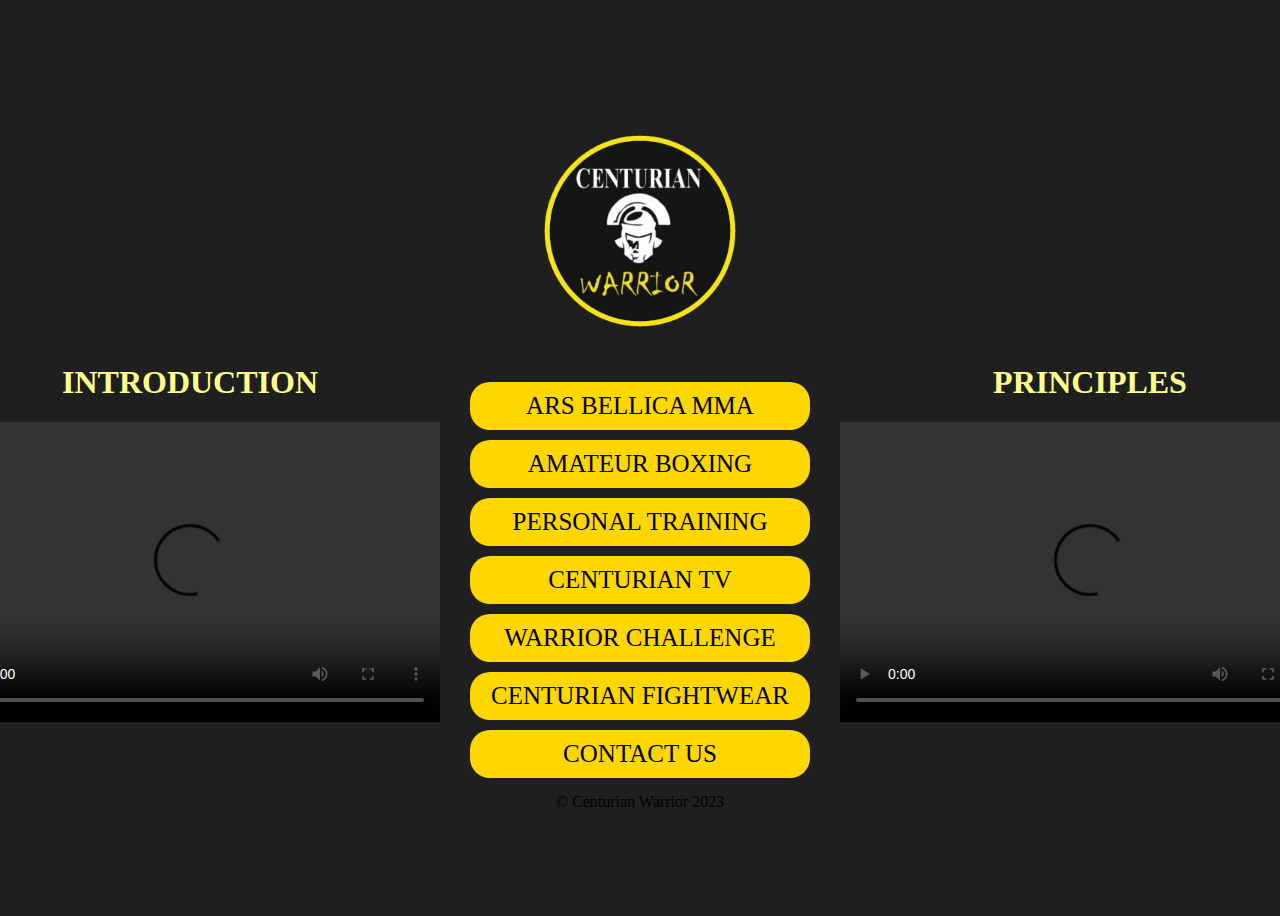
==== commit 87695211: "finish all site pages" ====
--- a/index.html
+++ b/index.html
@@ -12,18 +12,16 @@
   <body>
     <div class="content">
       <div id="videoContainer">
-        <div>
-          <img src="./Images/CircleLogo.png" />
-          <div id="leftVideo">
-            <h1>INTRODUCTION</h1>
-            <video controls width="500px" height="300px">
-              <source src="./your_left_video_source.mp4" type="video/mp4" />
-              Your browser does not support the video tag.
-            </video>
-          </div>
+        <div id="leftVideo">
+          <h1>INTRODUCTION</h1>
+          <video controls width="500px" height="300px">
+            <source src="./your_left_video_source.mp4" type="video/mp4" />
+            Your browser does not support the video tag.
+          </video>
         </div>
 
         <div id="navButtons">
+          <img id="imageLogo" src="./Images/CircleLogo.png" />
           <a href="./bellica.html" class="navButton">ARS BELLICA MMA</a>
           <a href="./boxing.html" class="navButton">AMATEUR BOXING</a>
           <a href="./training.html" class="navButton">PERSONAL TRAINING</a>
--- a/CSS/index.css
+++ b/CSS/index.css
@@ -1,7 +1,5 @@
 body {
   background-color: #1f1f1f;
-  margin: 0;
-  padding: 0;
   display: flex;
   flex-direction: column;
   align-items: center;
@@ -14,10 +12,10 @@
   display: flex;
   flex-direction: row;
 }
-img {
-  max-width: 10%;
-  margin-top: -10px;
+#imageLogo {
+  max-width: 55%;
   height: auto;
+  margin-bottom: 50px;
 }
 #navButtons {
   margin-top: 10px;
@@ -26,18 +24,6 @@
   flex-direction: column; /* Change flex-direction to column */
   align-items: center; /* Center-align buttons */
   position: relative;
-}
-.hidden {
-  display: none; /* Initially hide the hidden links container */
-  flex-direction: column; /* Set the flex-direction to column for vertical layout */
-  position: absolute;
-  top: 100%; /* Position it just below the "More" button */
-  left: 0;
-  background-color: gold;
-  z-index: 1; /* Ensure it appears above other content */
-}
-.visible {
-  display: flex; /* Show the hidden container when it has the "visible" class */
 }
 .navButton {
   text-decoration: none;
@@ -66,7 +52,7 @@
 #rightVideo {
   flex: 1;
   margin: 0 25px; /* Add some spacing between videos and buttons */
-  margin-top: -50px;
+  margin-top: 15%;
 }
 #leftVideo h1,
 #rightVideo h1 {
@@ -92,8 +78,13 @@
     flex-direction: column;
     margin-top: 100%;
   }
-  #leftVideo,
+  #leftVideo {
+    margin-top: 50%;
+  }
   #rightVideo {
-    margin: 0 25px;
+    margin: 0 0;
+  }
+  video {
+    max-width: 350px;
   }
 }
